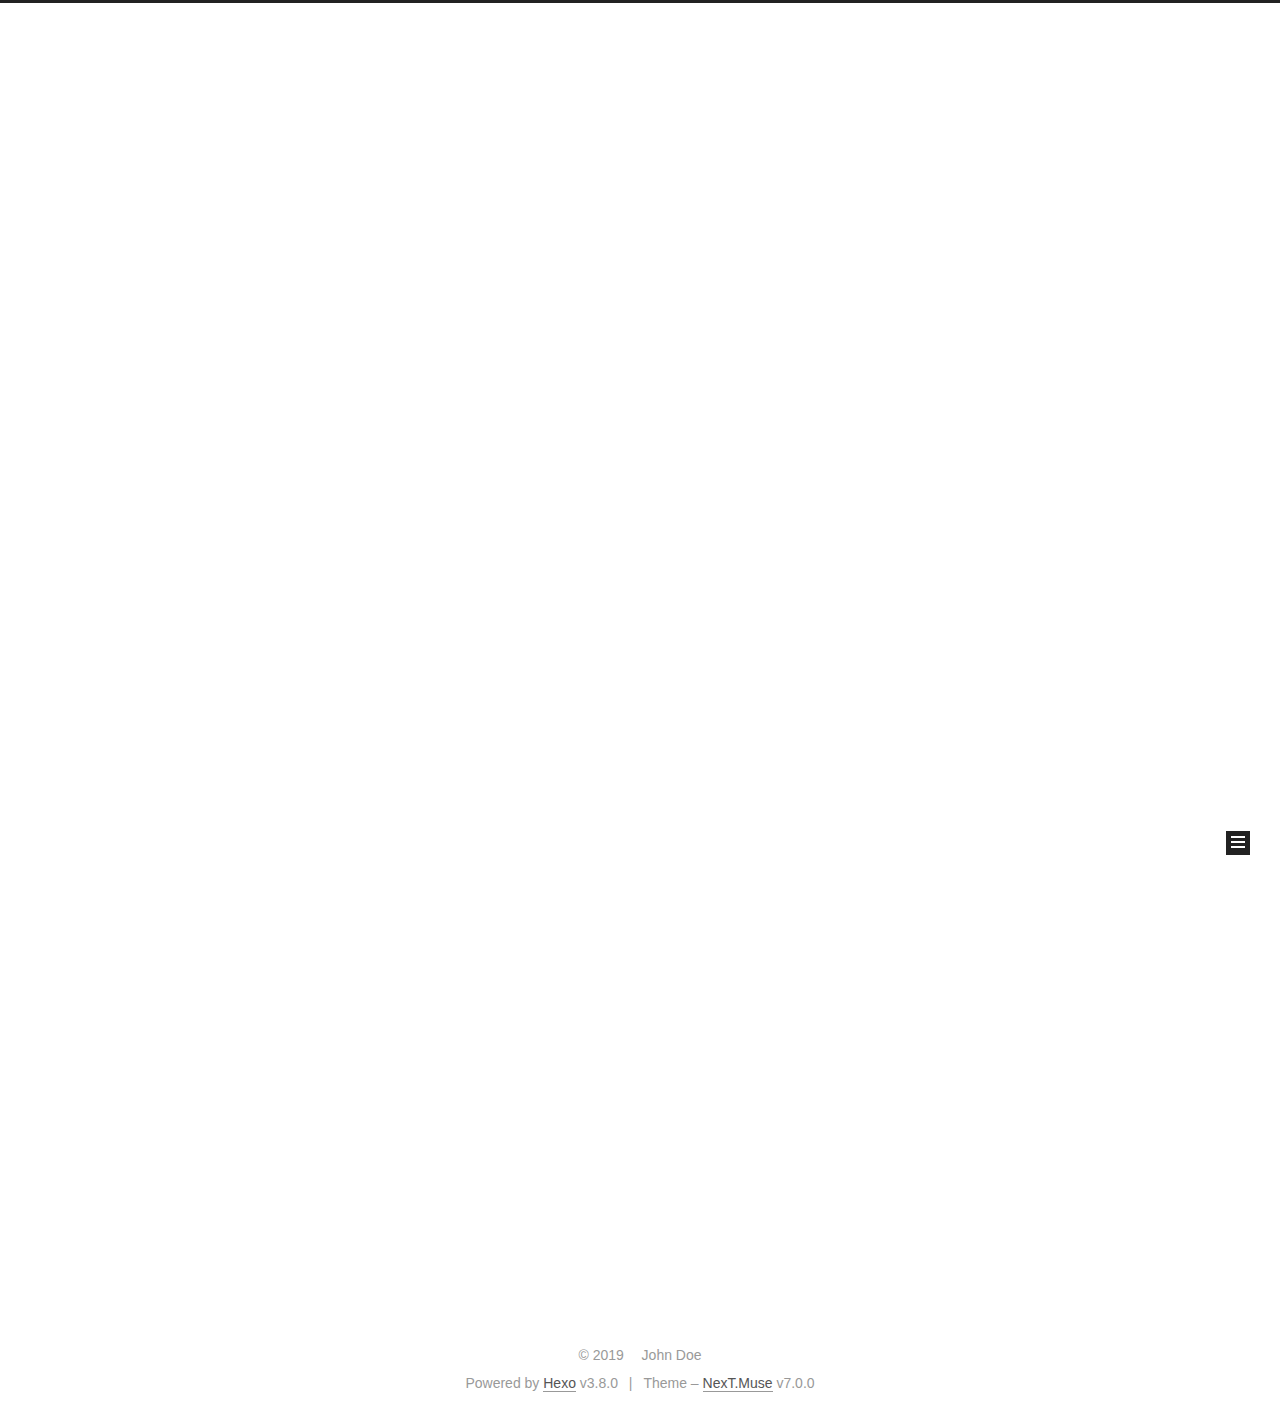
==== index.html @ 791bf909 "2.0" ====
<!DOCTYPE html>












  


<html class="theme-next muse use-motion" lang>
<head><meta name="generator" content="Hexo 3.8.0">
  <meta charset="UTF-8">
<meta http-equiv="X-UA-Compatible" content="IE=edge">
<meta name="viewport" content="width=device-width, initial-scale=1, maximum-scale=2">
<meta name="theme-color" content="#222">


























<link rel="stylesheet" href="/lib/font-awesome/css/font-awesome.min.css?v=4.6.2">

<link rel="stylesheet" href="/css/main.css?v=7.0.0">


  <link rel="apple-touch-icon" sizes="180x180" href="/images/apple-touch-icon-next.png?v=7.0.0">


  <link rel="icon" type="image/png" sizes="32x32" href="/images/favicon-32x32-next.png?v=7.0.0">


  <link rel="icon" type="image/png" sizes="16x16" href="/images/favicon-16x16-next.png?v=7.0.0">


  <link rel="mask-icon" href="/images/logo.svg?v=7.0.0" color="#222">







<script id="hexo.configurations">
  var NexT = window.NexT || {};
  var CONFIG = {
    root: '/',
    scheme: 'Muse',
    version: '7.0.0',
    sidebar: {"position":"left","display":"post","offset":12,"b2t":false,"scrollpercent":false,"onmobile":false,"dimmer":false},
    fancybox: false,
    fastclick: false,
    lazyload: false,
    tabs: true,
    motion: {"enable":true,"async":false,"transition":{"post_block":"fadeIn","post_header":"slideDownIn","post_body":"slideDownIn","coll_header":"slideLeftIn","sidebar":"slideUpIn"}},
    algolia: {
      applicationID: '',
      apiKey: '',
      indexName: '',
      hits: {"per_page":10},
      labels: {"input_placeholder":"Search for Posts","hits_empty":"We didn't find any results for the search: ${query}","hits_stats":"${hits} results found in ${time} ms"}
    }
  };
</script>


  




  <meta property="og:type" content="website">
<meta property="og:title" content="Hexo">
<meta property="og:url" content="https://fnp927.github.io/fnp927.github.io/index.html">
<meta property="og:site_name" content="Hexo">
<meta property="og:locale" content="default">
<meta name="twitter:card" content="summary">
<meta name="twitter:title" content="Hexo">






  <link rel="canonical" href="https://fnp927.github.io/fnp927.github.io/">



<script id="page.configurations">
  CONFIG.page = {
    sidebar: "",
  };
</script>

  <title>Hexo</title>
  












  <noscript>
  <style>
  .use-motion .motion-element,
  .use-motion .brand,
  .use-motion .menu-item,
  .sidebar-inner,
  .use-motion .post-block,
  .use-motion .pagination,
  .use-motion .comments,
  .use-motion .post-header,
  .use-motion .post-body,
  .use-motion .collection-title { opacity: initial; }

  .use-motion .logo,
  .use-motion .site-title,
  .use-motion .site-subtitle {
    opacity: initial;
    top: initial;
  }

  .use-motion .logo-line-before i { left: initial; }
  .use-motion .logo-line-after i { right: initial; }
  </style>
</noscript>

</head>

<body itemscope itemtype="http://schema.org/WebPage" lang="default">

  
  
    
  

  <div class="container sidebar-position-left 
  page-home">
    <div class="headband"></div>

    <header id="header" class="header" itemscope itemtype="http://schema.org/WPHeader">
      <div class="header-inner"><div class="site-brand-wrapper">
  <div class="site-meta">
    

    <div class="custom-logo-site-title">
      <a href="/" class="brand" rel="start">
        <span class="logo-line-before"><i></i></span>
        <span class="site-title">Hexo</span>
        <span class="logo-line-after"><i></i></span>
      </a>
    </div>
    
    
  </div>

  <div class="site-nav-toggle">
    <button aria-label="Toggle navigation bar">
      <span class="btn-bar"></span>
      <span class="btn-bar"></span>
      <span class="btn-bar"></span>
    </button>
  </div>
</div>



<nav class="site-nav">
  
    <ul id="menu" class="menu">
      
        
        
        
          
          <li class="menu-item menu-item-home menu-item-active">

    
    
    
      
    

    

    <a href="/" rel="section"><i class="menu-item-icon fa fa-fw fa-home"></i> <br>Home</a>

  </li>
        
        
        
          
          <li class="menu-item menu-item-archives">

    
    
    
      
    

    

    <a href="/archives/" rel="section"><i class="menu-item-icon fa fa-fw fa-archive"></i> <br>Archives</a>

  </li>

      
      
    </ul>
  

  
    

  

  
</nav>



  



</div>
    </header>

    


    <main id="main" class="main">
      <div class="main-inner">
        <div class="content-wrap">
          
          <div id="content" class="content">
            
  <section id="posts" class="posts-expand">
    
      

  

  
  
  

  

  <article class="post post-type-normal" itemscope itemtype="http://schema.org/Article">
  
  
  
  <div class="post-block">
    <link itemprop="mainEntityOfPage" href="https://fnp927.github.io/fnp927.github.io/2019/02/25/hello-world/">

    <span hidden itemprop="author" itemscope itemtype="http://schema.org/Person">
      <meta itemprop="name" content="John Doe">
      <meta itemprop="description" content>
      <meta itemprop="image" content="/images/avatar.gif">
    </span>

    <span hidden itemprop="publisher" itemscope itemtype="http://schema.org/Organization">
      <meta itemprop="name" content="Hexo">
    </span>

    
      <header class="post-header">

        
        
          <h1 class="post-title" itemprop="name headline">
                
                
                <a href="/2019/02/25/hello-world/" class="post-title-link" itemprop="url">Hello World4</a>
              
            
          </h1>
        

        <div class="post-meta">
          <span class="post-time">

            
            
            

            
              <span class="post-meta-item-icon">
                <i class="fa fa-calendar-o"></i>
              </span>
              
                <span class="post-meta-item-text">Posted on</span>
              

              
                
              

              <time title="Created: 2019-02-25 17:50:08 / Modified: 19:39:15" itemprop="dateCreated datePublished" datetime="2019-02-25T17:50:08+08:00">2019-02-25</time>
            

            
              

              
            
          </span>

          

          
            
            
          

          
          

          

          

          

        </div>
      </header>
    

    
    
    
    <div class="post-body" itemprop="articleBody">

      
      

      
        
          
            <p>Welcome to <a href="https://hexo.io/" target="_blank" rel="noopener">Hexo</a>! This is your very first post. Check <a href="https://hexo.io/docs/" target="_blank" rel="noopener">documentation</a> for more info. If you get any problems when using Hexo, you can find the answer in <a href="https://hexo.io/docs/troubleshooting.html" target="_blank" rel="noopener">troubleshooting</a> or you can ask me on <a href="https://github.com/hexojs/hexo/issues" target="_blank" rel="noopener">GitHub</a>.</p>
<h2 id="Quick-Start"><a href="#Quick-Start" class="headerlink" title="Quick Start"></a>Quick Start</h2><h3 id="Create-a-new-post"><a href="#Create-a-new-post" class="headerlink" title="Create a new post"></a>Create a new post</h3><figure class="highlight bash"><table><tr><td class="gutter"><pre><span class="line">1</span><br></pre></td><td class="code"><pre><span class="line">$ hexo new <span class="string">"My New Post"</span></span><br></pre></td></tr></table></figure>
<p>More info: <a href="https://hexo.io/docs/writing.html" target="_blank" rel="noopener">Writing</a></p>
<h3 id="Run-server"><a href="#Run-server" class="headerlink" title="Run server"></a>Run server</h3><figure class="highlight bash"><table><tr><td class="gutter"><pre><span class="line">1</span><br></pre></td><td class="code"><pre><span class="line">$ hexo server</span><br></pre></td></tr></table></figure>
<p>More info: <a href="https://hexo.io/docs/server.html" target="_blank" rel="noopener">Server</a></p>
<h3 id="Generate-static-files"><a href="#Generate-static-files" class="headerlink" title="Generate static files"></a>Generate static files</h3><figure class="highlight bash"><table><tr><td class="gutter"><pre><span class="line">1</span><br></pre></td><td class="code"><pre><span class="line">$ hexo generate</span><br></pre></td></tr></table></figure>
<p>More info: <a href="https://hexo.io/docs/generating.html" target="_blank" rel="noopener">Generating</a></p>
<h3 id="Deploy-to-remote-sites"><a href="#Deploy-to-remote-sites" class="headerlink" title="Deploy to remote sites"></a>Deploy to remote sites</h3><figure class="highlight bash"><table><tr><td class="gutter"><pre><span class="line">1</span><br></pre></td><td class="code"><pre><span class="line">$ hexo deploy</span><br></pre></td></tr></table></figure>
<p>More info: <a href="https://hexo.io/docs/deployment.html" target="_blank" rel="noopener">Deployment</a></p>

          
        
      
    </div>

    

    
    
    

    

    
      
    
    

    

    <footer class="post-footer">
      

      

      

      
      
        <div class="post-eof"></div>
      
    </footer>
  </div>
  
  
  
  </article>


    
  </section>

  


          </div>
          

        </div>
        
          
  
  <div class="sidebar-toggle">
    <div class="sidebar-toggle-line-wrap">
      <span class="sidebar-toggle-line sidebar-toggle-line-first"></span>
      <span class="sidebar-toggle-line sidebar-toggle-line-middle"></span>
      <span class="sidebar-toggle-line sidebar-toggle-line-last"></span>
    </div>
  </div>

  <aside id="sidebar" class="sidebar">
    <div class="sidebar-inner">

      

      

      <div class="site-overview-wrap sidebar-panel sidebar-panel-active">
        <div class="site-overview">
          <div class="site-author motion-element" itemprop="author" itemscope itemtype="http://schema.org/Person">
            
              <p class="site-author-name" itemprop="name">John Doe</p>
              <p class="site-description motion-element" itemprop="description"></p>
          </div>

          
            <nav class="site-state motion-element">
              
                <div class="site-state-item site-state-posts">
                
                  <a href="/archives/">
                
                    <span class="site-state-item-count">1</span>
                    <span class="site-state-item-name">posts</span>
                  </a>
                </div>
              

              

              
            </nav>
          

          

          

          

          
          

          
            
          
          

        </div>
      </div>

      

      

    </div>
  </aside>
  


        
      </div>
    </main>

    <footer id="footer" class="footer">
      <div class="footer-inner">
        <div class="copyright">&copy; <span itemprop="copyrightYear">2019</span>
  <span class="with-love" id="animate">
    <i class="fa fa-user"></i>
  </span>
  <span class="author" itemprop="copyrightHolder">John Doe</span>

  

  
</div>


  <div class="powered-by">Powered by <a href="https://hexo.io" class="theme-link" rel="noopener" target="_blank">Hexo</a> v3.8.0</div>



  <span class="post-meta-divider">|</span>



  <div class="theme-info">Theme – <a href="https://theme-next.org" class="theme-link" rel="noopener" target="_blank">NexT.Muse</a> v7.0.0</div>




        








        
      </div>
    </footer>

    
      <div class="back-to-top">
        <i class="fa fa-arrow-up"></i>
        
      </div>
    

    

    

    
  </div>

  

<script>
  if (Object.prototype.toString.call(window.Promise) !== '[object Function]') {
    window.Promise = null;
  }
</script>


























  
  <script src="/lib/jquery/index.js?v=2.1.3"></script>

  
  <script src="/lib/velocity/velocity.min.js?v=1.2.1"></script>

  
  <script src="/lib/velocity/velocity.ui.min.js?v=1.2.1"></script>


  


  <script src="/js/src/utils.js?v=7.0.0"></script>

  <script src="/js/src/motion.js?v=7.0.0"></script>



  
  


  <script src="/js/src/schemes/muse.js?v=7.0.0"></script>



  

  


  <script src="/js/src/bootstrap.js?v=7.0.0"></script>


  
  



  




  

  

  

  

  

  

  

  

  

  

  

  

  

</body>
</html>
---- css/main.css ----
/* normalize.css v3.0.2 | MIT License | git.io/normalize */
html {
  font-family: sans-serif; /* 1 */
  -ms-text-size-adjust: 100%; /* 2 */
  -webkit-text-size-adjust: 100%; /* 2 */
}
body {
  margin: 0;
}
article,
aside,
details,
figcaption,
figure,
footer,
header,
hgroup,
main,
menu,
nav,
section,
summary {
  display: block;
}
audio,
canvas,
progress,
video {
  display: inline-block; /* 1 */
  vertical-align: baseline; /* 2 */
}
audio:not([controls]) {
  display: none;
  height: 0;
}
[hidden],
template {
  display: none;
}
a {
  background-color: transparent;
}
a:active,
a:hover {
  outline: 0;
}
abbr[title] {
  border-bottom: 1px dotted;
}
b,
strong {
  font-weight: bold;
}
dfn {
  font-style: italic;
}
h1 {
  font-size: 2em;
  margin: 0.67em 0;
}
mark {
  background: #ff0;
  color: #000;
}
small {
  font-size: 80%;
}
sub,
sup {
  font-size: 75%;
  line-height: 0;
  position: relative;
  vertical-align: baseline;
}
sup {
  top: -0.5em;
}
sub {
  bottom: -0.25em;
}
img {
  border: 0;
}
svg:not(:root) {
  overflow: hidden;
}
figure {
  margin: 1em 40px;
}
hr {
  -moz-box-sizing: content-box;
  box-sizing: content-box;
  height: 0;
}
pre {
  overflow: auto;
}
code,
kbd,
pre,
samp {
  font-family: monospace, monospace;
  font-size: 1em;
}
button,
input,
optgroup,
select,
textarea {
  color: inherit; /* 1 */
  font: inherit; /* 2 */
  margin: 0; /* 3 */
}
button {
  overflow: visible;
}
button,
select {
  text-transform: none;
}
button,
html input[type="button"],
input[type="reset"],
input[type="submit"] {
  -webkit-appearance: button; /* 2 */
  cursor: pointer; /* 3 */
}
button[disabled],
html input[disabled] {
  cursor: default;
}
button::-moz-focus-inner,
input::-moz-focus-inner {
  border: 0;
  padding: 0;
}
input {
  line-height: normal;
}
input[type="checkbox"],
input[type="radio"] {
  box-sizing: border-box; /* 1 */
  padding: 0; /* 2 */
}
input[type="number"]::-webkit-inner-spin-button,
input[type="number"]::-webkit-outer-spin-button {
  height: auto;
}
input[type="search"] {
  -webkit-appearance: textfield; /* 1 */
  -moz-box-sizing: content-box;
  -webkit-box-sizing: content-box; /* 2 */
  box-sizing: content-box;
}
input[type="search"]::-webkit-search-cancel-button,
input[type="search"]::-webkit-search-decoration {
  -webkit-appearance: none;
}
fieldset {
  border: 1px solid #c0c0c0;
  margin: 0 2px;
  padding: 0.35em 0.625em 0.75em;
}
legend {
  border: 0; /* 1 */
  padding: 0; /* 2 */
}
textarea {
  overflow: auto;
}
optgroup {
  font-weight: bold;
}
table {
  border-collapse: collapse;
  border-spacing: 0;
}
td,
th {
  padding: 0;
}
::selection {
  background: #262a30;
  color: #fff;
}
body {
  position: relative;
  font-family: 'Lato', "PingFang SC", "Microsoft YaHei", sans-serif;
  font-size: 14px;
  line-height: 2;
  color: #555;
  background: #fff;
}
@media (max-width: 767px) {
  body {
    padding-right: 0 !important;
  }
}
@media (min-width: 768px) and (max-width: 991px) {
  body {
    padding-right: 0 !important;
  }
}
@media (min-width: 1200px) {
  body {
    font-size: 16px;
  }
}
h1,
h2,
h3,
h4,
h5,
h6 {
  margin: 0;
  padding: 0;
  font-weight: bold;
  line-height: 1.5;
  font-family: 'Lato', "PingFang SC", "Microsoft YaHei", sans-serif;
}
h1,
h2,
h3,
h4,
h5,
h6 {
  margin: 20px 0 15px;
}
h1 {
  font-size: 22px;
}
h1 code {
  font-size: 22px;
}
@media (max-width: 767px) {
  h1 {
    font-size: 18px;
  }
  h1 code {
    font-size: 18px;
  }
}
h2 {
  font-size: 20px;
}
h2 code {
  font-size: 20px;
}
@media (max-width: 767px) {
  h2 {
    font-size: 16px;
  }
  h2 code {
    font-size: 16px;
  }
}
h3 {
  font-size: 18px;
}
h3 code {
  font-size: 18px;
}
@media (max-width: 767px) {
  h3 {
    font-size: 14px;
  }
  h3 code {
    font-size: 14px;
  }
}
h4 {
  font-size: 16px;
}
h4 code {
  font-size: 16px;
}
@media (max-width: 767px) {
  h4 {
    font-size: 12px;
  }
  h4 code {
    font-size: 12px;
  }
}
h5 {
  font-size: 14px;
}
h5 code {
  font-size: 14px;
}
@media (max-width: 767px) {
  h5 {
    font-size: 10px;
  }
  h5 code {
    font-size: 10px;
  }
}
h6 {
  font-size: 12px;
}
h6 code {
  font-size: 12px;
}
@media (max-width: 767px) {
  h6 {
    font-size: 8px;
  }
  h6 code {
    font-size: 8px;
  }
}
p {
  margin: 0 0 20px 0;
}
a,
span.exturl {
  overflow-wrap: break-word;
  word-wrap: break-word;
  background-color: transparent;
  color: #555;
  text-decoration: none;
  outline: none;
  border-bottom: 1px solid #999;
  cursor: pointer;
}
a:hover,
span.exturl:hover {
  color: #222;
  border-bottom-color: #222;
}
blockquote {
  margin: 0;
  padding: 0;
}
img {
  display: block;
  margin: auto;
  max-width: 100%;
  height: auto;
}
hr {
  margin: 40px 0;
  height: 3px;
  border: none;
  background-color: #ddd;
  background-image: repeating-linear-gradient(-45deg, #fff, #fff 4px, transparent 4px, transparent 8px);
}
blockquote {
  padding: 0 15px;
  color: #666;
  border-left: 4px solid #ddd;
}
blockquote cite::before {
  content: "-";
  padding: 0 5px;
}
dt {
  font-weight: 700;
}
dd {
  margin: 0;
  padding: 0;
}
kbd {
  border: 1px solid #ccc;
  border-radius: 0.2em;
  box-shadow: 0.1em 0.1em 0.2em rgba(0,0,0,0.1);
  background-color: #f9f9f9;
  font-family: inherit;
  background-image: -webkit-linear-gradient(top, #eee, #fff, #eee);
  padding: 0.1em 0.3em;
  white-space: nowrap;
}
.text-left {
  text-align: left;
}
.text-center {
  text-align: center;
}
.text-right {
  text-align: right;
}
.text-justify {
  text-align: justify;
}
.text-nowrap {
  white-space: nowrap;
}
.text-lowercase {
  text-transform: lowercase;
}
.text-uppercase {
  text-transform: uppercase;
}
.text-capitalize {
  text-transform: capitalize;
}
.center-block {
  display: block;
  margin-left: auto;
  margin-right: auto;
}
.clearfix:before,
.clearfix:after {
  content: " ";
  display: table;
}
.clearfix:after {
  clear: both;
}
.pullquote {
  width: 45%;
}
.pullquote.left {
  float: left;
  margin-left: 5px;
  margin-right: 10px;
}
.pullquote.right {
  float: right;
  margin-left: 10px;
  margin-right: 5px;
}
.affix.affix.affix {
  position: fixed;
}
.translation {
  margin-top: -20px;
  font-size: 14px;
  color: #999;
}
.scrollbar-measure {
  width: 100px;
  height: 100px;
  overflow: scroll;
  position: absolute;
  top: -9999px;
}
.use-motion .motion-element {
  opacity: 0;
}
.table-container {
  margin: 20px 0;
  overflow: auto;
  -webkit-overflow-scrolling: touch;
}
table {
  width: 100%;
  border-collapse: collapse;
  border-spacing: 0;
  font-size: 14px;
}
table>tbody>tr:nth-of-type(odd) {
  background-color: #f9f9f9;
}
table>tbody>tr:hover {
  background-color: #f5f5f5;
}
caption,
th,
td {
  padding: 8px;
  text-align: left;
  vertical-align: middle;
  font-weight: normal;
}
th,
td {
  border: 1px solid #ddd;
  border-bottom: 3px solid #ddd;
}
th {
  padding-bottom: 10px;
  font-weight: 700;
}
td {
  border-bottom-width: 1px;
}
html,
body {
  height: 100%;
}
.container {
  position: relative;
}
.header-inner {
  margin: 0 auto;
  padding: 100px 0 70px;
  width: 700px;
}
@media (min-width: 1200px) {
  .container .header-inner {
    width: 800px;
  }
}
@media (min-width: 1600px) {
  .container .header-inner {
    width: 900px;
  }
}
.main-inner {
  margin: 0 auto;
  width: 700px;
}
@media (min-width: 1200px) {
  .container .main-inner {
    width: 800px;
  }
}
@media (min-width: 1600px) {
  .container .main-inner {
    width: 900px;
  }
}
.footer {
  padding: 20px 0;
}
.footer-inner {
  box-sizing: border-box;
  margin: 0px auto;
  width: 700px;
}
@media (min-width: 1200px) {
  .container .footer-inner {
    width: 800px;
  }
}
@media (min-width: 1600px) {
  .container .footer-inner {
    width: 900px;
  }
}
pre,
.highlight {
  overflow: auto;
  margin: 20px 0;
  padding: 0;
  font-size: 14px;
  color: #4d4d4c;
  background: #f7f7f7;
  line-height: 1.6;
}
pre,
code {
  font-family: consolas, Menlo, "PingFang SC", "Microsoft YaHei", monospace;
}
code {
  overflow-wrap: break-word;
  word-wrap: break-word;
  padding: 2px 4px;
  color: #555;
  background: #eee;
  border-radius: 3px;
  font-size: 14px;
}
pre {
  padding: 10px;
}
pre code {
  padding: 0;
  color: #4d4d4c;
  background: none;
  text-shadow: none;
}
.highlight {
  border-radius: 1px;
}
.highlight pre {
  border: none;
  margin: 0;
  padding: 10px 0;
}
.highlight table {
  margin: 0;
  width: auto;
  border: none;
}
.highlight td {
  border: none;
  padding: 0;
}
.highlight figcaption {
  font-size: 1em;
  color: #4d4d4c;
  line-height: 1em;
  margin-bottom: 1em;
  margin: 0em;
  padding: 0.5em;
  background: #eee;
  border-bottom: 1px solid #e9e9e9;
}
.highlight figcaption:before,
.highlight figcaption:after {
  content: " ";
  display: table;
}
.highlight figcaption:after {
  clear: both;
}
.highlight figcaption a {
  float: right;
  color: #4d4d4c;
}
.highlight figcaption a:hover {
  border-bottom-color: #4d4d4c;
}
.highlight .gutter pre {
  padding-left: 10px;
  padding-right: 10px;
  color: #869194;
  text-align: right;
  background-color: #eff2f3;
}
.highlight .code pre {
  width: 100%;
  padding-left: 10px;
  padding-right: 10px;
  background-color: #f7f7f7;
}
.highlight .line {
  height: 20px;
}
.gutter {
  -webkit-user-select: none;
  -moz-user-select: none;
  -ms-user-select: none;
  user-select: none;
}
.gist table {
  width: auto;
}
.gist table td {
  border: none;
}
pre .deletion {
  background: #fdd;
}
pre .addition {
  background: #dfd;
}
pre .meta {
  color: #8959a8;
}
pre .comment {
  color: #8e908c;
}
pre .variable,
pre .attribute,
pre .tag,
pre .name,
pre .regexp,
pre .ruby .constant,
pre .xml .tag .title,
pre .xml .pi,
pre .xml .doctype,
pre .html .doctype,
pre .css .id,
pre .css .class,
pre .css .pseudo {
  color: #c82829;
}
pre .number,
pre .preprocessor,
pre .built_in,
pre .builtin-name,
pre .literal,
pre .params,
pre .constant,
pre .command {
  color: #f5871f;
}
pre .ruby .class .title,
pre .css .rules .attribute,
pre .string,
pre .symbol,
pre .value,
pre .inheritance,
pre .header,
pre .ruby .symbol,
pre .xml .cdata,
pre .special,
pre .formula {
  color: #718c00;
}
pre .title,
pre .css .hexcolor {
  color: #3e999f;
}
pre .function,
pre .python .decorator,
pre .python .title,
pre .ruby .function .title,
pre .ruby .title .keyword,
pre .perl .sub,
pre .javascript .title,
pre .coffeescript .title {
  color: #4271ae;
}
pre .keyword,
pre .javascript .function {
  color: #8959a8;
}
.posts-expand .post-body img.full-image {
  border: none;
}
.blockquote-center,
.page-home .post-type-quote blockquote,
.page-post-detail .post-type-quote blockquote {
  position: relative;
  margin: 40px 0;
  padding: 0;
  border-left: none;
  text-align: center;
}
.blockquote-center::before,
.page-home .post-type-quote blockquote::before,
.page-post-detail .post-type-quote blockquote::before,
.blockquote-center::after,
.page-home .post-type-quote blockquote::after,
.page-post-detail .post-type-quote blockquote::after {
  position: absolute;
  content: ' ';
  display: block;
  width: 100%;
  height: 24px;
  opacity: 0.2;
  background-repeat: no-repeat;
  background-position: 0 -6px;
  background-size: 22px 22px;
}
.blockquote-center::before,
.page-home .post-type-quote blockquote::before,
.page-post-detail .post-type-quote blockquote::before {
  top: -20px;
  background-image: url("../images/quote-l.svg");
  border-top: 1px solid #ccc;
}
.blockquote-center::after,
.page-home .post-type-quote blockquote::after,
.page-post-detail .post-type-quote blockquote::after {
  bottom: -20px;
  background-image: url("../images/quote-r.svg");
  border-bottom: 1px solid #ccc;
  background-position: 100% 8px;
}
.blockquote-center p,
.page-home .post-type-quote blockquote p,
.page-post-detail .post-type-quote blockquote p,
.blockquote-center div,
.page-home .post-type-quote blockquote div,
.page-post-detail .post-type-quote blockquote div {
  text-align: center;
}
.post .post-body .group-picture img {
  box-sizing: border-box;
  padding: 0 3px;
  border: none;
}
.post .group-picture-row {
  overflow: hidden;
  margin-top: 6px;
}
.post .group-picture-row:first-child {
  margin-top: 0;
}
.post .group-picture-column {
  float: left;
}
.page-post-detail .post-body .group-picture-column {
  float: none;
  margin-top: 10px;
  width: auto !important;
}
.page-post-detail .post-body .group-picture-column img {
  margin: 0 auto;
}
.page-archive .group-picture-container {
  overflow: hidden;
}
.page-archive .group-picture-row {
  float: left;
}
.page-archive .group-picture-row:first-child {
  margin-top: 6px;
}
.page-archive .group-picture-column {
  max-width: 150px;
  max-height: 150px;
}
.post-body .note {
  position: relative;
  padding: 15px;
  margin-bottom: 20px;
  border: 1px solid #eee;
  border-left-width: 5px;
  border-radius: 3px;
}
.post-body .note h2,
.post-body .note h3,
.post-body .note h4,
.post-body .note h5,
.post-body .note h6 {
  margin-top: 0;
  margin-bottom: 0;
  border-bottom: initial;
  padding-top: 0 !important;
}
.post-body .note p:first-child,
.post-body .note ul:first-child,
.post-body .note ol:first-child,
.post-body .note table:first-child,
.post-body .note pre:first-child,
.post-body .note blockquote:first-child {
  margin-top: 0;
}
.post-body .note p:last-child,
.post-body .note ul:last-child,
.post-body .note ol:last-child,
.post-body .note table:last-child,
.post-body .note pre:last-child,
.post-body .note blockquote:last-child {
  margin-bottom: 0;
}
.post-body .note.default {
  border-left-color: #777;
}
.post-body .note.default h2,
.post-body .note.default h3,
.post-body .note.default h4,
.post-body .note.default h5,
.post-body .note.default h6 {
  color: #777;
}
.post-body .note.primary {
  border-left-color: #6f42c1;
}
.post-body .note.primary h2,
.post-body .note.primary h3,
.post-body .note.primary h4,
.post-body .note.primary h5,
.post-body .note.primary h6 {
  color: #6f42c1;
}
.post-body .note.info {
  border-left-color: #428bca;
}
.post-body .note.info h2,
.post-body .note.info h3,
.post-body .note.info h4,
.post-body .note.info h5,
.post-body .note.info h6 {
  color: #428bca;
}
.post-body .note.success {
  border-left-color: #5cb85c;
}
.post-body .note.success h2,
.post-body .note.success h3,
.post-body .note.success h4,
.post-body .note.success h5,
.post-body .note.success h6 {
  color: #5cb85c;
}
.post-body .note.warning {
  border-left-color: #f0ad4e;
}
.post-body .note.warning h2,
.post-body .note.warning h3,
.post-body .note.warning h4,
.post-body .note.warning h5,
.post-body .note.warning h6 {
  color: #f0ad4e;
}
.post-body .note.danger {
  border-left-color: #d9534f;
}
.post-body .note.danger h2,
.post-body .note.danger h3,
.post-body .note.danger h4,
.post-body .note.danger h5,
.post-body .note.danger h6 {
  color: #d9534f;
}
.post-body .label {
  display: inline;
  padding: 0 2px;
  white-space: nowrap;
}
.post-body .label.default {
  background-color: #f0f0f0;
}
.post-body .label.primary {
  background-color: #efe6f7;
}
.post-body .label.info {
  background-color: #e5f2f8;
}
.post-body .label.success {
  background-color: #e7f4e9;
}
.post-body .label.warning {
  background-color: #fcf6e1;
}
.post-body .label.danger {
  background-color: #fae8eb;
}
.post-body .tabs {
  position: relative;
  display: block;
  margin-bottom: 20px;
  padding-top: 10px;
}
.post-body .tabs ul.nav-tabs {
  margin: 0;
  padding: 0;
  display: flex;
  margin-bottom: -1px;
}
@media (max-width: 413px) {
  .post-body .tabs ul.nav-tabs {
    display: block;
    margin-bottom: 5px;
  }
}
.post-body .tabs ul.nav-tabs li.tab {
  list-style-type: none !important;
  margin: 0 0.25em 0 0;
  border-top: 3px solid transparent;
  border-left: 1px solid transparent;
  border-right: 1px solid transparent;
}
@media (max-width: 413px) {
  .post-body .tabs ul.nav-tabs li.tab {
    margin: initial;
    border-top: 1px solid transparent;
    border-left: 3px solid transparent;
    border-right: 1px solid transparent;
    border-bottom: 1px solid transparent;
  }
}
.post-body .tabs ul.nav-tabs li.tab a {
  outline: 0;
  border-bottom: initial;
  display: block;
  line-height: 1.8em;
  padding: 0.25em 0.75em;
  transition-duration: 0.2s;
  transition-timing-function: ease-out;
  transition-delay: 0s;
}
.post-body .tabs ul.nav-tabs li.tab a i {
  width: 1.285714285714286em;
}
.post-body .tabs ul.nav-tabs li.tab.active {
  border-top: 3px solid #fc6423;
  border-left: 1px solid #ddd;
  border-right: 1px solid #ddd;
  background-color: #fff;
}
@media (max-width: 413px) {
  .post-body .tabs ul.nav-tabs li.tab.active {
    border-top: 1px solid #ddd;
    border-left: 3px solid #fc6423;
    border-right: 1px solid #ddd;
    border-bottom: 1px solid #ddd;
  }
}
.post-body .tabs ul.nav-tabs li.tab.active a {
  cursor: default;
  color: #555;
}
.post-body .tabs .tab-content {
  background-color: #fff;
}
.post-body .tabs .tab-content .tab-pane {
  border: 1px solid #ddd;
  padding: 20px 20px 0 20px;
}
.post-body .tabs .tab-content .tab-pane:not(.active) {
  display: none !important;
}
.post-body .tabs .tab-content .tab-pane.active {
  display: block !important;
}
.btn {
  display: inline-block;
  padding: 0 20px;
  font-size: 14px;
  color: #fff;
  background: #222;
  border: 2px solid #222;
  text-decoration: none;
  border-radius: 0;
  transition-property: background-color;
  transition-duration: 0.2s;
  transition-timing-function: ease-in-out;
  transition-delay: 0s;
  line-height: 2;
}
.btn:hover {
  border-color: #222;
  color: #222;
  background: #fff;
}
.btn +.btn {
  margin: 0 0 8px 8px;
}
.btn .fa-fw {
  width: 1.285714285714286em;
  text-align: left;
}
.btn-bar {
  display: block;
  width: 22px;
  height: 2px;
  background: #555;
  border-radius: 1px;
}
.btn-bar+.btn-bar {
  margin-top: 4px;
}
.pagination {
  margin: 120px 0 40px;
  text-align: center;
  border-top: 1px solid #eee;
}
.page-number-basic,
.pagination .prev,
.pagination .next,
.pagination .page-number,
.pagination .space {
  display: inline-block;
  position: relative;
  top: -1px;
  margin: 0 10px;
  padding: 0 11px;
}
@media (max-width: 767px) {
  .page-number-basic,
  .pagination .prev,
  .pagination .next,
  .pagination .page-number,
  .pagination .space {
    margin: 0 5px;
  }
}
.pagination .prev,
.pagination .next,
.pagination .page-number {
  border-bottom: 0;
  border-top: 1px solid #eee;
  transition-property: border-color;
  transition-duration: 0.2s;
  transition-timing-function: ease-in-out;
  transition-delay: 0s;
}
.pagination .prev:hover,
.pagination .next:hover,
.pagination .page-number:hover {
  border-top-color: #222;
}
.pagination .space {
  padding: 0;
  margin: 0;
}
.pagination .prev {
  margin-left: 0;
}
.pagination .next {
  margin-right: 0;
}
.pagination .page-number.current {
  color: #fff;
  background: #ccc;
  border-top-color: #ccc;
}
@media (max-width: 767px) {
  .pagination {
    border-top: none;
  }
  .pagination .prev,
  .pagination .next,
  .pagination .page-number {
    margin-bottom: 10px;
    border-top: 0;
    border-bottom: 1px solid #eee;
    padding: 0 10px;
  }
  .pagination .prev:hover,
  .pagination .next:hover,
  .pagination .page-number:hover {
    border-bottom-color: #222;
  }
}
.comments {
  margin: 60px 20px 0;
}
.tag-cloud {
  text-align: center;
}
.tag-cloud a {
  display: inline-block;
  margin: 10px;
}
.tag-cloud a:hover {
  color: #222 !important;
}
.back-to-top {
  box-sizing: border-box;
  position: fixed;
  bottom: -100px;
  right: 30px;
  z-index: 1050;
  padding: 0 6px;
  width: 24px;
  background: #222;
  font-size: 12px;
  opacity: 1;
  color: #fff;
  cursor: pointer;
  text-align: center;
  -webkit-transform: translateZ(0);
  transition-property: bottom;
  transition-duration: 0.2s;
  transition-timing-function: ease-in-out;
  transition-delay: 0s;
}
@media (min-width: 768px) and (max-width: 991px) {
  .back-to-top {
    display: none !important;
  }
}
@media (max-width: 767px) {
  .back-to-top {
    display: none !important;
  }
}
.back-to-top.back-to-top-on {
  bottom: 19px;
}
.header {
  background: transparent;
}
.header-inner {
  position: relative;
}
.headband {
  height: 3px;
  background: #222;
}
.site-meta {
  margin: 0;
  text-align: center;
}
@media (max-width: 767px) {
  .site-meta {
    text-align: center;
  }
}
.brand {
  position: relative;
  display: inline-block;
  padding: 0 40px;
  color: #fff;
  background: #222;
  border-bottom: none;
}
.brand:hover {
  color: #fff;
}
.logo {
  display: inline-block;
  margin-right: 5px;
  line-height: 36px;
  vertical-align: top;
}
.site-title {
  display: inline-block;
  vertical-align: top;
  line-height: 36px;
  font-size: 20px;
  font-weight: normal;
  font-family: 'Lato', "PingFang SC", "Microsoft YaHei", sans-serif;
}
.site-subtitle {
  margin-top: 10px;
  font-size: 13px;
  color: #999;
}
.use-motion .brand {
  opacity: 0;
}
.use-motion .logo,
.use-motion .site-title,
.use-motion .site-subtitle,
.use-motion .custom-logo-image {
  opacity: 0;
  position: relative;
  top: -10px;
}
.site-nav-toggle {
  display: none;
  position: absolute;
  top: 10px;
  left: 10px;
}
@media (max-width: 767px) {
  .site-nav-toggle {
    display: block;
  }
}
.site-nav-toggle button {
  margin-top: 2px;
  padding: 9px 10px;
  background: transparent;
  border: none;
}
@media (max-width: 767px) {
  .site-nav {
    display: none;
    margin: 0 -10px;
    padding: 0 10px;
    clear: both;
    border-top: 1px solid #ddd;
  }
}
@media (min-width: 768px) and (max-width: 991px) {
  .site-nav {
    display: block !important;
  }
}
@media (min-width: 992px) {
  .site-nav {
    display: block !important;
  }
}
.menu {
  margin-top: 20px;
  padding-left: 0;
  text-align: center;
}
.menu .menu-item {
  display: inline-block;
  margin: 0 10px;
  list-style: none;
}
@media screen and (max-width: 767px) {
  .menu .menu-item {
    margin-top: 10px;
  }
}
.menu .menu-item a,
.menu .menu-item span.exturl {
  display: block;
  font-size: 13px;
  line-height: inherit;
  border-bottom: 1px solid transparent;
  transition-property: border-color;
  transition-duration: 0.2s;
  transition-timing-function: ease-in-out;
  transition-delay: 0s;
}
.menu .menu-item a:hover,
.menu .menu-item span.exturl:hover {
  border-bottom-color: #222;
}
.menu .menu-item .fa {
  margin-right: 5px;
}
.use-motion .menu-item {
  opacity: 0;
}
.post-body {
  overflow-wrap: break-word;
  word-wrap: break-word;
  font-family: 'Lato', "PingFang SC", "Microsoft YaHei", sans-serif;
}
.post-body .exturl .fa {
  font-size: 14px;
  margin-left: 4px;
}
.post-body .fancybox img {
  display: block !important;
  margin: 0 auto;
  cursor: pointer;
  cursor: zoom-in;
  cursor: -webkit-zoom-in;
}
.post-body .image-caption,
.post-body .figure .caption {
  margin: -20px auto 15px;
  text-align: center;
  font-size: 14px;
  color: #999;
  font-weight: bold;
  line-height: 1;
}
.post-sticky-flag {
  display: inline-block;
  font-size: 16px;
  -ms-transform: rotate(30deg);
  -webkit-transform: rotate(30deg);
  -moz-transform: rotate(30deg);
  -ms-transform: rotate(30deg);
  -o-transform: rotate(30deg);
  transform: rotate(30deg);
}
.use-motion .post-block,
.use-motion .pagination,
.use-motion .comments {
  opacity: 0;
}
.use-motion .post-header {
  opacity: 0;
}
.use-motion .post-body {
  opacity: 0;
}
.use-motion .collection-title {
  opacity: 0;
}
.posts-expand {
  padding-top: 40px;
}
@media (max-width: 767px) {
  .posts-expand {
    margin: 0 20px;
  }
  .post-body pre .gutter pre {
    padding-right: 10px;
  }
  .post-body .highlight {
    margin-left: 0px;
    margin-right: 0px;
    padding: 0;
  }
  .post-body .highlight .gutter pre {
    padding-right: 10px;
  }
}
@media (min-width: 992px) {
  .posts-expand .post-body {
    text-align: justify;
  }
}
.posts-expand .post-body h2,
.posts-expand .post-body h3,
.posts-expand .post-body h4,
.posts-expand .post-body h5,
.posts-expand .post-body h6 {
  padding-top: 10px;
}
.posts-expand .post-body h2 .header-anchor,
.posts-expand .post-body h3 .header-anchor,
.posts-expand .post-body h4 .header-anchor,
.posts-expand .post-body h5 .header-anchor,
.posts-expand .post-body h6 .header-anchor {
  float: right;
  margin-left: 10px;
  color: #ccc;
  border-bottom-style: none;
  visibility: hidden;
}
.posts-expand .post-body h2 .header-anchor:hover,
.posts-expand .post-body h3 .header-anchor:hover,
.posts-expand .post-body h4 .header-anchor:hover,
.posts-expand .post-body h5 .header-anchor:hover,
.posts-expand .post-body h6 .header-anchor:hover {
  color: inherit;
}
.posts-expand .post-body h2:hover .header-anchor,
.posts-expand .post-body h3:hover .header-anchor,
.posts-expand .post-body h4:hover .header-anchor,
.posts-expand .post-body h5:hover .header-anchor,
.posts-expand .post-body h6:hover .header-anchor {
  visibility: visible;
}
.posts-expand .post-body ul > li {
  list-style: circle;
}
.posts-expand .post-body img {
  box-sizing: border-box;
  margin: 0 auto 25px;
  padding: 3px;
  border: 1px solid #ddd;
}
@media (max-width: 767px) {
  .posts-collapse {
    margin: 0 20px;
  }
  .posts-collapse .post-title,
  .posts-collapse .post-meta {
    display: block;
    width: auto;
    text-align: left;
  }
}
.posts-collapse {
  position: relative;
  z-index: 1010;
  margin-left: 55px;
}
.posts-collapse::after {
  content: " ";
  position: absolute;
  top: 20px;
  left: 0;
  margin-left: -2px;
  width: 4px;
  height: 100%;
  background: #f5f5f5;
  z-index: -1;
}
@media (max-width: 767px) {
  .posts-collapse {
    margin: 0 20px;
  }
}
.posts-collapse .collection-title {
  position: relative;
  margin: 60px 0;
}
.posts-collapse .collection-title h1,
.posts-collapse .collection-title h2 {
  margin-left: 20px;
}
.posts-collapse .collection-title small {
  color: #bbb;
  margin-left: 5px;
}
.posts-collapse .collection-title::before {
  content: " ";
  position: absolute;
  left: 0;
  top: 50%;
  margin-left: -4px;
  margin-top: -4px;
  width: 8px;
  height: 8px;
  background: #bbb;
  border-radius: 50%;
}
.posts-collapse .post {
  margin: 30px 0;
}
.posts-collapse .post-header {
  position: relative;
  transition-duration: 0.2s;
  transition-timing-function: ease-in-out;
  transition-delay: 0s;
  transition-property: border;
  border-bottom: 1px dashed #ccc;
}
.posts-collapse .post-header::before {
  content: " ";
  position: absolute;
  left: 0;
  top: 12px;
  width: 6px;
  height: 6px;
  margin-left: -4px;
  background: #bbb;
  border-radius: 50%;
  border: 1px solid #fff;
  transition-duration: 0.2s;
  transition-timing-function: ease-in-out;
  transition-delay: 0s;
  transition-property: background;
}
.posts-collapse .post-header:hover {
  border-bottom-color: #666;
}
.posts-collapse .post-header:hover::before {
  background: #222;
}
.posts-collapse .post-meta {
  position: absolute;
  font-size: 12px;
  left: 20px;
  top: 5px;
}
.posts-collapse .post-comments-count {
  display: none;
}
.posts-collapse .post-title {
  margin-left: 60px;
  font-size: 16px;
  font-weight: normal;
  line-height: inherit;
}
.posts-collapse .post-title::after {
  margin-left: 3px;
  opacity: 0.6;
}
.posts-collapse .post-title a,
.posts-collapse .post-title span.exturl {
  color: #666;
  border-bottom: none;
}
.page-home .post-type-quote .post-header,
.page-post-detail .post-type-quote .post-header,
.page-home .post-type-quote .post-tags,
.page-post-detail .post-type-quote .post-tags {
  display: none;
}
.posts-expand .post-title {
  overflow-wrap: break-word;
  word-wrap: break-word;
  text-align: center;
  font-weight: 400;
}
.posts-expand .post-title-link {
  display: inline-block;
  position: relative;
  color: #555;
  border-bottom: none;
  line-height: 1.2;
  vertical-align: top;
}
.posts-expand .post-title-link::before {
  content: "";
  position: absolute;
  width: 100%;
  height: 2px;
  bottom: 0;
  left: 0;
  background-color: #000;
  visibility: hidden;
  -webkit-transform: scaleX(0);
  -moz-transform: scaleX(0);
  -ms-transform: scaleX(0);
  -o-transform: scaleX(0);
  transform: scaleX(0);
  transition-duration: 0.2s;
  transition-timing-function: ease-in-out;
  transition-delay: 0s;
}
.posts-expand .post-title-link:hover::before {
  visibility: visible;
  -webkit-transform: scaleX(1);
  -moz-transform: scaleX(1);
  -ms-transform: scaleX(1);
  -o-transform: scaleX(1);
  transform: scaleX(1);
}
.posts-expand .post-title-link .fa {
  font-size: 20px;
  margin-left: 5px;
}
.posts-expand .post-meta {
  margin: 3px 0 60px 0;
  color: #999;
  font-family: 'Lato', "PingFang SC", "Microsoft YaHei", sans-serif;
  font-size: 12px;
  text-align: center;
}
.posts-expand .post-meta .post-category-list {
  display: inline-block;
  margin: 0;
  padding: 3px;
}
.posts-expand .post-meta .post-category-list-link {
  color: #999;
}
.posts-expand .post-meta .post-description {
  font-size: 14px;
  margin-top: 2px;
}
.posts-expand .post-meta time {
  border-bottom: 1px dashed #999;
  cursor: help;
}
.post-meta-divider {
  margin: 0 0.5em;
}
.post-meta-item-icon {
  margin-right: 3px;
}
@media (min-width: 768px) and (max-width: 991px) {
  .post-meta-item-icon {
    display: inline-block;
  }
}
@media (max-width: 767px) {
  .post-meta-item-icon {
    display: inline-block;
  }
}
@media (min-width: 768px) and (max-width: 991px) {
  .post-meta-item-text {
    display: none;
  }
}
@media (max-width: 767px) {
  .post-meta-item-text {
    display: none;
  }
}
.post-button {
  margin-top: 40px;
}
.posts-expand .post-tags {
  margin-top: 40px;
  text-align: center;
}
.posts-expand .post-tags a {
  display: inline-block;
  margin-right: 10px;
  font-size: 13px;
}
.post-nav {
  display: table;
  margin-top: 15px;
  width: 100%;
  border-top: 1px solid #eee;
}
.post-nav-divider {
  display: table-cell;
  width: 10%;
}
.post-nav-item {
  display: table-cell;
  padding: 10px 0 0 0;
  width: 45%;
  vertical-align: top;
}
.post-nav-item a {
  position: relative;
  display: block;
  line-height: 25px;
  font-size: 14px;
  color: #555;
  border-bottom: none;
}
.post-nav-item a:hover {
  color: #222;
  border-bottom: none;
}
.post-nav-item a:active {
  top: 2px;
}
.post-nav-item .fa {
  font-size: 12px;
  margin-right: 5px;
}
.post-nav-next a {
  padding-left: 5px;
}
.post-nav-prev {
  text-align: right;
}
.post-nav-prev a {
  padding-right: 5px;
}
.post-nav-prev .fa {
  margin-left: 5px;
}
.posts-expand .post-eof {
  display: block;
  margin: 80px auto 60px;
  width: 8%;
  height: 1px;
  background: #ccc;
  text-align: center;
}
.post:last-child .post-eof.post-eof.post-eof {
  display: none;
}
.post-gallery {
  display: table;
  table-layout: fixed;
  width: 100%;
  border-collapse: separate;
}
.post-gallery-row {
  display: table-row;
}
.post-gallery .post-gallery-img {
  display: table-cell;
  text-align: center;
  vertical-align: middle;
  border: none;
}
.post-gallery .post-gallery-img img {
  max-width: 100%;
  max-height: 100%;
  border: none;
}
.fancybox-close,
.fancybox-close:hover {
  border: none;
}
.rtl.post-body p,
.rtl.post-body a,
.rtl.post-body h1,
.rtl.post-body h2,
.rtl.post-body h3,
.rtl.post-body h4,
.rtl.post-body h5,
.rtl.post-body h6,
.rtl.post-body li,
.rtl.post-body ul,
.rtl.post-body ol {
  direction: rtl;
  font-family: UKIJ Ekran;
}
.rtl.post-title {
  font-family: UKIJ Ekran;
}
.sidebar {
  position: fixed;
  right: 0;
  top: 0;
  bottom: 0;
  width: 0;
  z-index: 1040;
  box-shadow: inset 0 2px 6px #000;
  background: #222;
  -webkit-transform: translateZ(0);
}
.sidebar a,
.sidebar .exturl {
  color: #999;
  border-bottom-color: #555;
}
.sidebar a:hover,
.sidebar .exturl:hover {
  color: #eee;
}
@media (min-width: 768px) and (max-width: 991px) {
  .sidebar {
    display: none !important;
  }
}
@media (max-width: 767px) {
  .sidebar {
    display: none !important;
  }
}
.sidebar-inner {
  position: relative;
  padding: 20px 10px;
  color: #999;
  text-align: center;
}
.site-overview-wrap {
  overflow: hidden;
}
.site-overview {
  overflow-y: auto;
  overflow-x: hidden;
}
.cc-license {
  margin-top: 10px;
  text-align: center;
}
.cc-license .cc-opacity {
  opacity: 0.7;
  border-bottom: none;
}
.cc-license .cc-opacity:hover {
  opacity: 0.9;
}
.cc-license img {
  display: inline-block;
}
.sidebar-toggle {
  position: fixed;
  right: 30px;
  bottom: 45px;
  width: 14px;
  height: 14px;
  padding: 5px;
  background: #222;
  line-height: 0;
  z-index: 1050;
  cursor: pointer;
  -webkit-transform: translateZ(0);
}
@media (min-width: 768px) and (max-width: 991px) {
  .sidebar-toggle {
    display: none !important;
  }
}
@media (max-width: 767px) {
  .sidebar-toggle {
    display: none !important;
  }
}
.sidebar-toggle-line {
  position: relative;
  display: inline-block;
  vertical-align: top;
  height: 2px;
  width: 100%;
  background: #fff;
  margin-top: 3px;
}
.sidebar-toggle-line:first-child {
  margin-top: 0;
}
.site-author-image {
  display: block;
  margin: 0 auto;
  padding: 2px;
  max-width: 96px;
  height: auto;
  border: 2px solid #333;
  opacity: 1;
}
.site-author-name {
  margin: 5px 0 0;
  text-align: center;
  color: #f5f5f5;
  font-weight: normal;
}
.site-description {
  margin-top: 5px;
  text-align: center;
  font-size: 14px;
  color: #999;
}
.site-state {
  overflow: hidden;
  line-height: 1.4;
  white-space: nowrap;
  text-align: center;
}
.site-state-item {
  display: inline-block;
  padding: 0 15px;
  border-left: 1px solid #333;
}
.site-state-item:first-child {
  border-left: none;
}
.site-state-item a {
  border-bottom: none;
}
.site-state-item-count {
  display: block;
  text-align: center;
  color: inherit;
  font-weight: 600;
  font-size: 18px;
}
.site-state-item-name {
  font-size: 13px;
  color: inherit;
}
.feed-link {
  margin-top: 20px;
}
.feed-link a {
  display: inline-block;
  padding: 0 15px;
  color: #fc6423;
  border: 1px solid #fc6423;
  border-radius: 4px;
}
.feed-link a i {
  color: #fc6423;
  font-size: 14px;
}
.feed-link a:hover {
  color: #fff;
  background: #fc6423;
}
.feed-link a:hover i {
  color: #fff;
}
.links-of-author {
  margin-top: 20px;
}
.links-of-author a,
.links-of-author .exturl {
  display: inline-block;
  vertical-align: middle;
  margin-right: 10px;
  margin-bottom: 10px;
  border-bottom-color: #555;
  font-size: 13px;
}
.links-of-author a:before,
.links-of-author .exturl:before {
  display: inline-block;
  vertical-align: middle;
  margin-right: 3px;
  content: " ";
  width: 4px;
  height: 4px;
  border-radius: 50%;
  background: #ff58ff;
}
.links-of-blogroll {
  font-size: 13px;
}
.links-of-blogroll-title {
  margin-top: 20px;
  font-size: 14px;
  font-weight: 600;
}
.links-of-blogroll-list {
  margin: 0;
  padding: 0;
  list-style: none;
}
.links-of-blogroll-item {
  padding: 2px 10px;
}
.links-of-blogroll-item a,
.links-of-blogroll-item span.exturl {
  max-width: 280px;
  box-sizing: border-box;
  display: inline-block;
  overflow: hidden;
  white-space: nowrap;
  text-overflow: ellipsis;
}
.sidebar-nav {
  margin: 0 0 20px;
  padding-left: 0;
}
.sidebar-nav li {
  display: inline-block;
  cursor: pointer;
  border-bottom: 1px solid transparent;
  font-size: 14px;
  color: #555;
}
.sidebar-nav li:hover {
  color: #f5f5f5;
}
.page-post-detail .sidebar-nav-toc {
  padding: 0 5px;
}
.page-post-detail .sidebar-nav-overview {
  margin-left: 10px;
}
.sidebar-nav .sidebar-nav-active {
  color: #87daff;
  border-bottom-color: #87daff;
}
.sidebar-nav .sidebar-nav-active:hover {
  color: #87daff;
}
.sidebar-panel {
  display: none;
}
.sidebar-panel-active {
  display: block;
}
.post-toc-empty {
  font-size: 14px;
  color: #666;
}
.post-toc-wrap {
  overflow: hidden;
}
.post-toc {
  overflow: auto;
}
.post-toc ol {
  margin: 0;
  padding: 0 2px 5px 10px;
  text-align: left;
  list-style: none;
  font-size: 14px;
}
.post-toc ol > ol {
  padding-left: 0;
}
.post-toc ol a {
  transition-duration: 0.2s;
  transition-timing-function: ease-in-out;
  transition-delay: 0s;
  transition-property: all;
  color: #999;
  border-bottom-color: #555;
}
.post-toc ol a:hover {
  color: #ccc;
  border-bottom-color: #ccc;
}
.post-toc .nav-item {
  overflow: hidden;
  text-overflow: ellipsis;
  white-space: nowrap;
  line-height: 1.8;
}
.post-toc .nav .nav-child {
  display: none;
}
.post-toc .nav .active > .nav-child {
  display: block;
}
.post-toc .nav .active-current > .nav-child {
  display: block;
}
.post-toc .nav .active-current > .nav-child > .nav-item {
  display: block;
}
.post-toc .nav .active > a {
  color: #87daff;
  border-bottom-color: #87daff;
}
.post-toc .nav .active-current > a {
  color: #87daff;
}
.post-toc .nav .active-current > a:hover {
  color: #87daff;
}
.footer {
  font-size: 14px;
  color: #999;
}
.footer img {
  border: none;
}
.footer-inner {
  text-align: center;
}
.with-love {
  display: inline-block;
  margin: 0 5px;
  color: #808080;
}
.powered-by,
.theme-info {
  display: inline-block;
}
@-moz-keyframes iconAnimate {
  0%, 100% {
    -webkit-transform: scale(1);
    -moz-transform: scale(1);
    -ms-transform: scale(1);
    -o-transform: scale(1);
    transform: scale(1);
  }
  10%, 30% {
    -webkit-transform: scale(0.9);
    -moz-transform: scale(0.9);
    -ms-transform: scale(0.9);
    -o-transform: scale(0.9);
    transform: scale(0.9);
  }
  20%, 40%, 60%, 80% {
    -webkit-transform: scale(1.1);
    -moz-transform: scale(1.1);
    -ms-transform: scale(1.1);
    -o-transform: scale(1.1);
    transform: scale(1.1);
  }
  50%, 70% {
    -webkit-transform: scale(1.1);
    -moz-transform: scale(1.1);
    -ms-transform: scale(1.1);
    -o-transform: scale(1.1);
    transform: scale(1.1);
  }
}
@-webkit-keyframes iconAnimate {
  0%, 100% {
    -webkit-transform: scale(1);
    -moz-transform: scale(1);
    -ms-transform: scale(1);
    -o-transform: scale(1);
    transform: scale(1);
  }
  10%, 30% {
    -webkit-transform: scale(0.9);
    -moz-transform: scale(0.9);
    -ms-transform: scale(0.9);
    -o-transform: scale(0.9);
    transform: scale(0.9);
  }
  20%, 40%, 60%, 80% {
    -webkit-transform: scale(1.1);
    -moz-transform: scale(1.1);
    -ms-transform: scale(1.1);
    -o-transform: scale(1.1);
    transform: scale(1.1);
  }
  50%, 70% {
    -webkit-transform: scale(1.1);
    -moz-transform: scale(1.1);
    -ms-transform: scale(1.1);
    -o-transform: scale(1.1);
    transform: scale(1.1);
  }
}
@-o-keyframes iconAnimate {
  0%, 100% {
    -webkit-transform: scale(1);
    -moz-transform: scale(1);
    -ms-transform: scale(1);
    -o-transform: scale(1);
    transform: scale(1);
  }
  10%, 30% {
    -webkit-transform: scale(0.9);
    -moz-transform: scale(0.9);
    -ms-transform: scale(0.9);
    -o-transform: scale(0.9);
    transform: scale(0.9);
  }
  20%, 40%, 60%, 80% {
    -webkit-transform: scale(1.1);
    -moz-transform: scale(1.1);
    -ms-transform: scale(1.1);
    -o-transform: scale(1.1);
    transform: scale(1.1);
  }
  50%, 70% {
    -webkit-transform: scale(1.1);
    -moz-transform: scale(1.1);
    -ms-transform: scale(1.1);
    -o-transform: scale(1.1);
    transform: scale(1.1);
  }
}
@keyframes iconAnimate {
  0%, 100% {
    -webkit-transform: scale(1);
    -moz-transform: scale(1);
    -ms-transform: scale(1);
    -o-transform: scale(1);
    transform: scale(1);
  }
  10%, 30% {
    -webkit-transform: scale(0.9);
    -moz-transform: scale(0.9);
    -ms-transform: scale(0.9);
    -o-transform: scale(0.9);
    transform: scale(0.9);
  }
  20%, 40%, 60%, 80% {
    -webkit-transform: scale(1.1);
    -moz-transform: scale(1.1);
    -ms-transform: scale(1.1);
    -o-transform: scale(1.1);
    transform: scale(1.1);
  }
  50%, 70% {
    -webkit-transform: scale(1.1);
    -moz-transform: scale(1.1);
    -ms-transform: scale(1.1);
    -o-transform: scale(1.1);
    transform: scale(1.1);
  }
}
.local-search-pop-overlay {
  position: fixed;
  width: 100%;
  height: 100%;
  top: 0;
  left: 0;
  z-index: 2080;
  background-color: rgba(0,0,0,0.3);
}
.local-search-popup {
  display: none;
  position: fixed;
  top: 10%;
  left: 50%;
  margin-left: -350px;
  width: 700px;
  height: 80%;
  padding: 0;
  background: #fff;
  color: #333;
  z-index: 9999;
  border-radius: 5px;
}
@media (max-width: 767px) {
  .local-search-popup {
    padding: 0;
    top: 0;
    left: 0;
    margin: 0;
    width: 100%;
    height: 100%;
    border-radius: 0;
  }
}
.local-search-popup ul.search-result-list {
  padding: 0;
  margin: 0 5px;
}
.local-search-popup p.search-result {
  border-bottom: 1px dashed #ccc;
  padding: 5px 0;
}
.local-search-popup a.search-result-title {
  font-weight: bold;
  font-size: 16px;
}
.local-search-popup .search-keyword {
  border-bottom: 1px dashed #f00;
  font-weight: bold;
  color: #f00;
}
.local-search-popup .local-search-header {
  padding: 5px;
  height: 36px;
  background: #f5f5f5;
  border-top-left-radius: 5px;
  border-top-right-radius: 5px;
}
.local-search-popup #local-search-result {
  overflow: auto;
  position: relative;
  padding: 5px 25px;
  height: calc(100% - 55px);
}
.local-search-popup .local-search-input-wrapper {
  display: inline-block;
  width: calc(100% - 90px);
  height: 36px;
  line-height: 36px;
  padding: 0 5px;
}
.local-search-popup .local-search-input-wrapper input {
  padding: 8px 0;
  height: 20px;
  display: block;
  width: 100%;
  outline: none;
  border: none;
  background: transparent;
  vertical-align: middle;
}
.local-search-popup .search-icon,
.local-search-popup .popup-btn-close {
  display: inline-block;
  font-size: 18px;
  color: #999;
  height: 36px;
  width: 18px;
  padding-left: 10px;
  padding-right: 10px;
}
.local-search-popup .search-icon {
  float: left;
}
.local-search-popup .popup-btn-close {
  border-left: 1px solid #eee;
  float: right;
  cursor: pointer;
}
.local-search-popup #no-result {
  position: absolute;
  left: 50%;
  top: 50%;
  -webkit-transform: translate(-50%, -50%);
  -webkit-transform: translate(-50%, -50%);
  -moz-transform: translate(-50%, -50%);
  -ms-transform: translate(-50%, -50%);
  -o-transform: translate(-50%, -50%);
  transform: translate(-50%, -50%);
  color: #ccc;
}
.page-archive .archive-page-counter {
  position: relative;
  top: 3px;
  left: 20px;
}
@media (max-width: 767px) {
  .page-archive .archive-page-counter {
    top: 5px;
  }
}
.page-archive .posts-collapse .archive-move-on {
  position: absolute;
  top: 11px;
  left: 0;
  margin-left: -6px;
  width: 10px;
  height: 10px;
  opacity: 0.5;
  background: #555;
  border: 1px solid #fff;
  border-radius: 50%;
}
.page-archive .fa-external-link {
  font-size: 15px;
  margin-left: 5px;
}
.category-all-page .category-all-title {
  text-align: center;
}
.category-all-page .category-all {
  margin-top: 20px;
}
.category-all-page .category-list {
  margin: 0;
  padding: 0;
  list-style: none;
}
.category-all-page .category-list-item {
  margin: 5px 10px;
}
.category-all-page .category-list-count {
  color: #bbb;
}
.category-all-page .category-list-count:before {
  display: inline;
  content: " (";
}
.category-all-page .category-list-count:after {
  display: inline;
  content: ") ";
}
.category-all-page .category-list-child {
  padding-left: 10px;
}
#schedule ul#event-list {
  padding-left: 30px;
}
#schedule ul#event-list hr {
  margin: 20px 0 45px 0 !important;
  background: #222;
}
#schedule ul#event-list hr:after {
  display: inline-block;
  content: 'NOW';
  background: #222;
  color: #fff;
  font-weight: bold;
  text-align: right;
  padding: 0 5px;
}
#schedule ul#event-list li.event {
  margin: 20px 0px;
  background: #f9f9f9;
  padding-left: 10px;
  min-height: 40px;
}
#schedule ul#event-list li.event h2.event-summary {
  margin: 0;
  padding-bottom: 3px;
}
#schedule ul#event-list li.event h2.event-summary:before {
  display: inline-block;
  font-family: FontAwesome;
  font-size: 8px;
  content: '\f111';
  vertical-align: middle;
  margin-right: 25px;
  color: #bbb;
}
#schedule ul#event-list li.event span.event-relative-time {
  display: inline-block;
  font-size: 12px;
  font-weight: 400;
  padding-left: 12px;
  color: #bbb;
}
#schedule ul#event-list li.event span.event-details {
  display: block;
  color: #bbb;
  margin-left: 56px;
  padding-top: 3px;
  padding-bottom: 6px;
  text-indent: -24px;
  line-height: 18px;
}
#schedule ul#event-list li.event span.event-details:before {
  text-indent: 0;
  display: inline-block;
  width: 14px;
  font-family: FontAwesome;
  text-align: center;
  margin-right: 9px;
  color: #bbb;
}
#schedule ul#event-list li.event span.event-details.event-location:before {
  content: '\f041';
}
#schedule ul#event-list li.event span.event-details.event-duration:before {
  content: '\f017';
}
#schedule ul#event-list li.event-past {
  background: #fcfcfc;
  padding: 15px 0 15px 10px;
}
#schedule ul#event-list li.event-past > * {
  opacity: 0.9;
}
#schedule ul#event-list li.event-past h2.event-summary {
  color: #bbb;
}
#schedule ul#event-list li.event-past h2.event-summary:before {
  color: #dfdfdf;
}
#schedule ul#event-list li.event-now {
  background: #222;
  color: #fff;
  padding: 15px 0 15px 10px;
}
#schedule ul#event-list li.event-now h2.event-summary:before {
  -webkit-transform: scale(1.2);
  -moz-transform: scale(1.2);
  -ms-transform: scale(1.2);
  -o-transform: scale(1.2);
  transform: scale(1.2);
  color: #fff;
  animation: dot-flash 1s alternate infinite ease-in-out;
}
#schedule ul#event-list li.event-now * {
  color: #fff !important;
}
#schedule ul#event-list li.event-future {
  background: #222;
  color: #fff;
  padding: 15px 0 15px 10px;
}
#schedule ul#event-list li.event-future h2.event-summary:before {
  -webkit-transform: scale(1.2);
  -moz-transform: scale(1.2);
  -ms-transform: scale(1.2);
  -o-transform: scale(1.2);
  transform: scale(1.2);
  color: #fff;
  animation: dot-flash 1s alternate infinite ease-in-out;
}
#schedule ul#event-list li.event-future * {
  color: #fff !important;
}
@-moz-keyframes dot-flash {
  from {
    opacity: 1;
    -webkit-transform: scale(1.1);
    -moz-transform: scale(1.1);
    -ms-transform: scale(1.1);
    -o-transform: scale(1.1);
    transform: scale(1.1);
  }
  to {
    opacity: 0;
    -webkit-transform: scale(1);
    -moz-transform: scale(1);
    -ms-transform: scale(1);
    -o-transform: scale(1);
    transform: scale(1);
  }
}
@-webkit-keyframes dot-flash {
  from {
    opacity: 1;
    -webkit-transform: scale(1.1);
    -moz-transform: scale(1.1);
    -ms-transform: scale(1.1);
    -o-transform: scale(1.1);
    transform: scale(1.1);
  }
  to {
    opacity: 0;
    -webkit-transform: scale(1);
    -moz-transform: scale(1);
    -ms-transform: scale(1);
    -o-transform: scale(1);
    transform: scale(1);
  }
}
@-o-keyframes dot-flash {
  from {
    opacity: 1;
    -webkit-transform: scale(1.1);
    -moz-transform: scale(1.1);
    -ms-transform: scale(1.1);
    -o-transform: scale(1.1);
    transform: scale(1.1);
  }
  to {
    opacity: 0;
    -webkit-transform: scale(1);
    -moz-transform: scale(1);
    -ms-transform: scale(1);
    -o-transform: scale(1);
    transform: scale(1);
  }
}
@keyframes dot-flash {
  from {
    opacity: 1;
    -webkit-transform: scale(1.1);
    -moz-transform: scale(1.1);
    -ms-transform: scale(1.1);
    -o-transform: scale(1.1);
    transform: scale(1.1);
  }
  to {
    opacity: 0;
    -webkit-transform: scale(1);
    -moz-transform: scale(1);
    -ms-transform: scale(1);
    -o-transform: scale(1);
    transform: scale(1);
  }
}
.page-post-detail .sidebar-toggle-line {
  background: #87daff;
}
.page-post-detail .comments {
  overflow: hidden;
}
ul.breadcrumb {
  list-style: none;
  margin: 1em 0;
  padding: 0 2em;
  text-align: center;
  font-size: 12px;
}
ul.breadcrumb li {
  display: inline;
}
ul.breadcrumb li+li:before {
  padding: 0.5em;
  font-weight: normal;
  content: "/\00a0";
}
ul.breadcrumb li+li:last-child {
  font-weight: bold;
}
@media (max-width: 767px) {
  .header-inner,
  .container .main-inner,
  .footer-inner {
    width: auto;
  }
}
embed {
  display: block;
  margin: 0px auto 25px auto;
}
.custom-logo .site-meta-headline {
  text-align: center;
}
.custom-logo .brand {
  background: none;
}
.custom-logo .site-title {
  margin: 10px auto 0;
  font-size: 24px;
  color: #222;
}
.custom-logo .site-title a {
  border: none;
}
.custom-logo-image {
  margin: 0 auto;
  padding: 5px;
  max-width: 150px;
  background: #fff;
}
@media (max-width: 767px) {
  .site-nav {
    position: absolute;
    left: 0;
    top: 52px;
    margin: 0;
    width: 100%;
    padding: 0;
    background: #fff;
    border-bottom: 1px solid #ddd;
    z-index: 1030;
  }
}
@media (max-width: 767px) {
  .menu {
    text-align: left;
  }
}
.menu-item-active a,
.menu .menu-item a:hover,
.menu .menu-item span.exturl:hover {
  border-bottom-color: #222 !important;
  color: #222;
}
@media (max-width: 767px) {
  .menu-item-active a,
  .menu .menu-item a:hover,
  .menu .menu-item span.exturl:hover {
    border-bottom: 1px dotted #ddd !important;
  }
}
@media (max-width: 767px) {
  .menu .menu-item {
    display: block;
    margin: 0 10px;
    vertical-align: top;
  }
}
.menu .menu-item .badge {
  display: inline-block;
  padding: 1px 4px;
  margin-left: 5px;
  font-weight: 700;
  line-height: 1;
  text-align: center;
  white-space: nowrap;
  background-color: #eee;
}
@media (max-width: 767px) {
  .menu .menu-item .badge {
    float: right;
    margin: 0.35em 0 0 0;
  }
}
@media (max-width: 767px) {
  .menu .menu-item br {
    display: none;
  }
}
@media (max-width: 767px) {
  .menu .menu-item a,
  .menu .menu-item span.exturl {
    padding: 5px 10px;
  }
}
@media (hover: none) {
  .menu .menu-item a:hover,
  .menu .menu-item span.exturl:hover {
    border-bottom-color: transparent !important;
  }
}
.menu .menu-item .fa {
  margin-right: 0;
}
.site-search form {
  display: none;
}
.links-of-blogroll-inline .links-of-blogroll-item {
  display: inline-block;
}
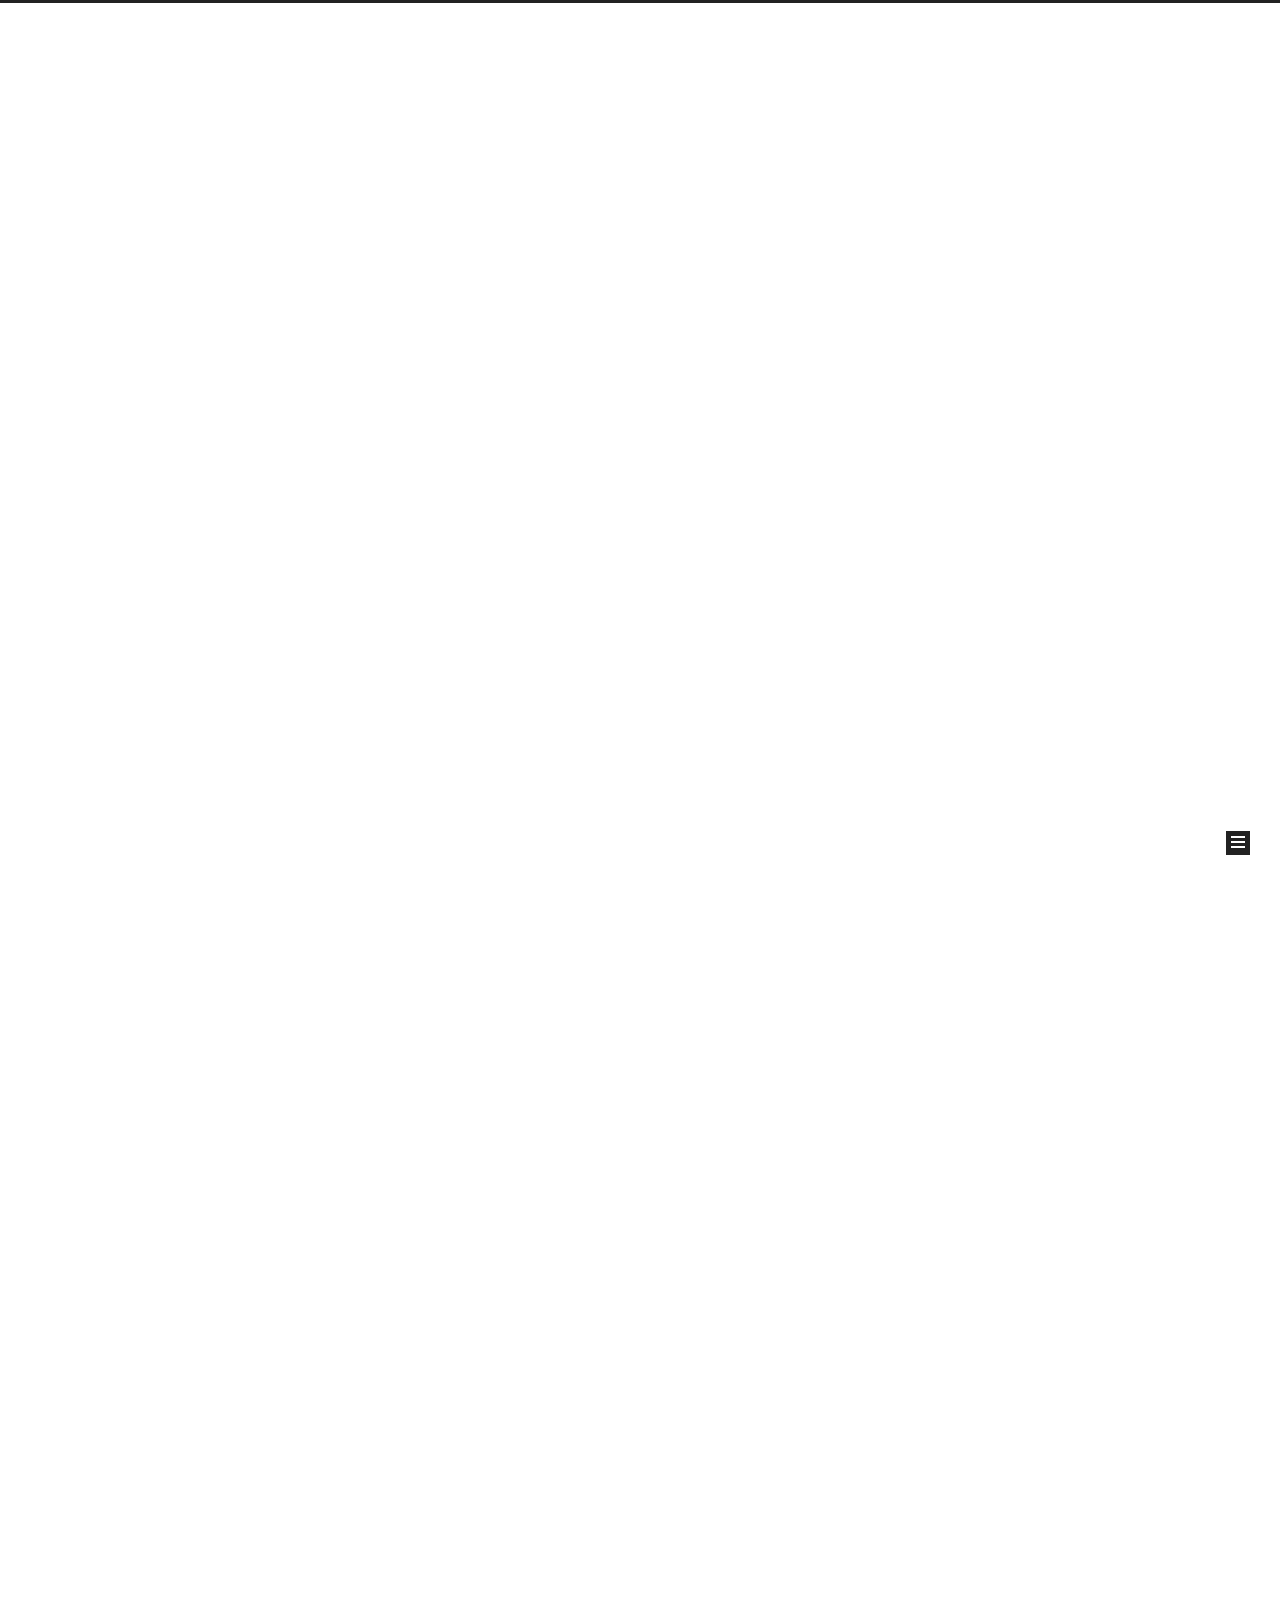
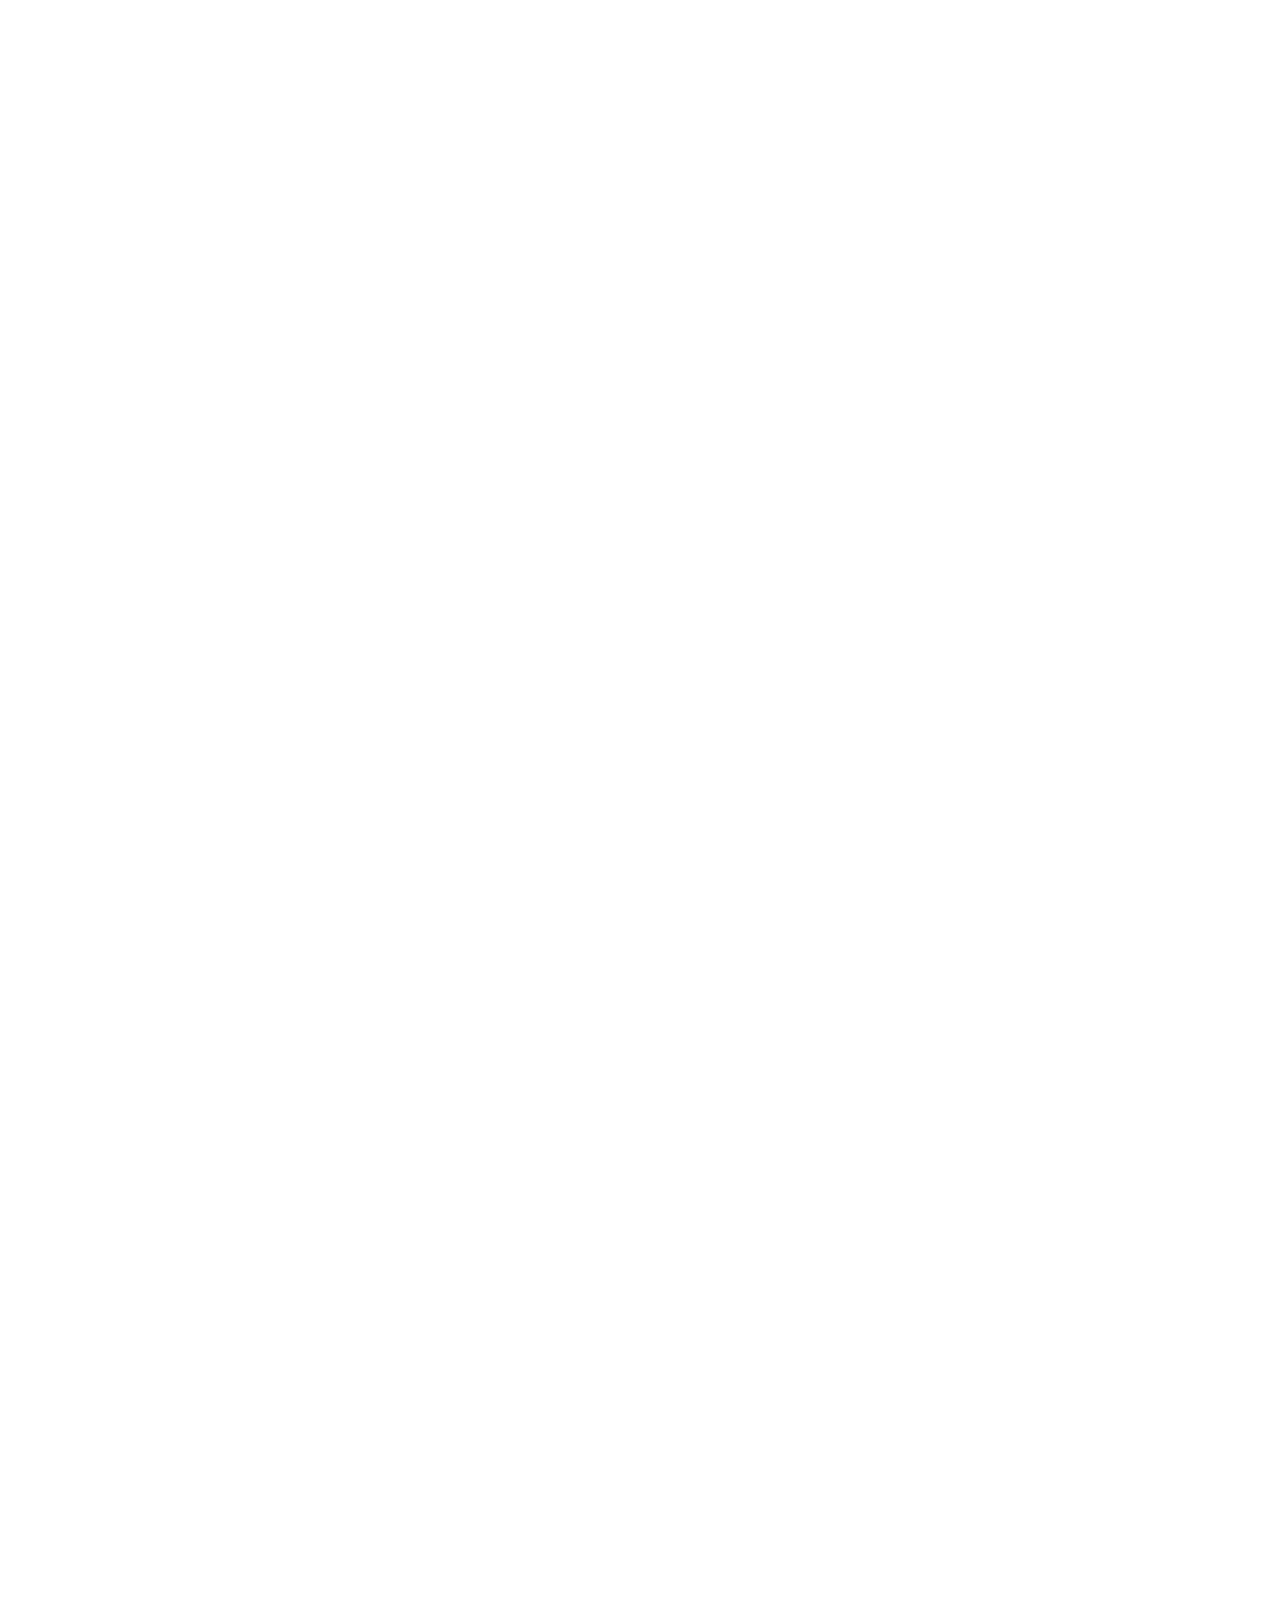
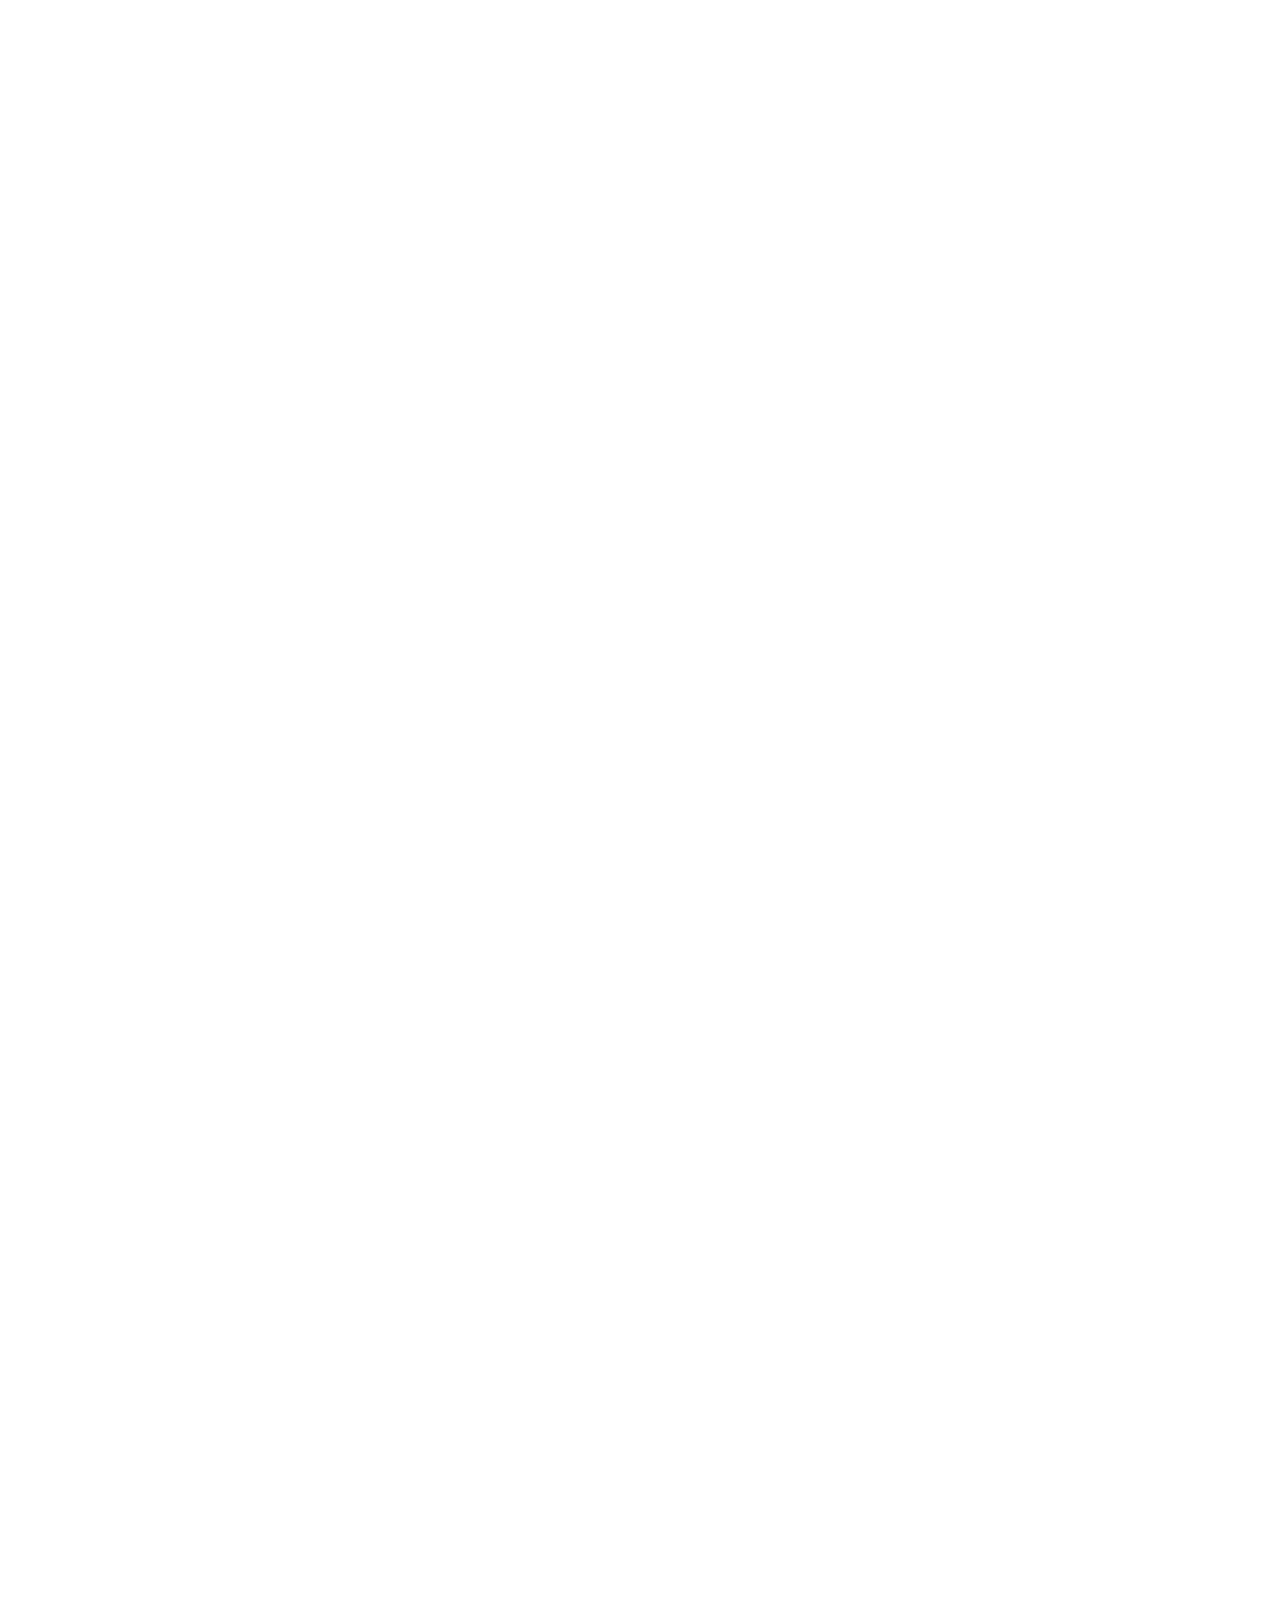
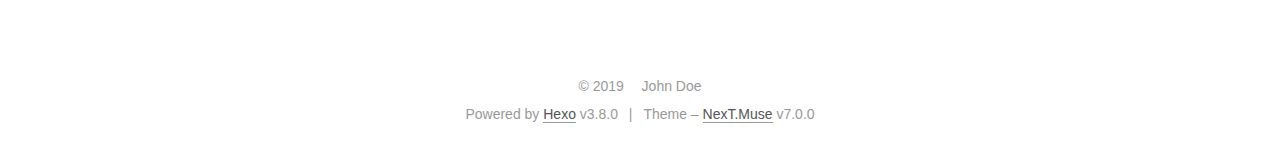
==== commit 8f0989e0: "post3" ====
--- a/index.html
+++ b/index.html
@@ -285,6 +285,339 @@
   
   
   <div class="post-block">
+    <link itemprop="mainEntityOfPage" href="https://fnp927.github.io/fnp927.github.io/2019/02/27/认识Mutal-TLS/">
+
+    <span hidden itemprop="author" itemscope itemtype="http://schema.org/Person">
+      <meta itemprop="name" content="John Doe">
+      <meta itemprop="description" content>
+      <meta itemprop="image" content="/images/avatar.gif">
+    </span>
+
+    <span hidden itemprop="publisher" itemscope itemtype="http://schema.org/Organization">
+      <meta itemprop="name" content="Hexo">
+    </span>
+
+    
+      <header class="post-header">
+
+        
+        
+          <h1 class="post-title" itemprop="name headline">
+                
+                
+                <a href="/2019/02/27/认识Mutal-TLS/" class="post-title-link" itemprop="url">认识Mutal TLS</a>
+              
+            
+          </h1>
+        
+
+        <div class="post-meta">
+          <span class="post-time">
+
+            
+            
+            
+
+            
+              <span class="post-meta-item-icon">
+                <i class="fa fa-calendar-o"></i>
+              </span>
+              
+                <span class="post-meta-item-text">Posted on</span>
+              
+
+              
+                
+              
+
+              <time title="Created: 2019-02-27 11:03:29 / Modified: 11:05:28" itemprop="dateCreated datePublished" datetime="2019-02-27T11:03:29+08:00">2019-02-27</time>
+            
+
+            
+              
+
+              
+            
+          </span>
+
+          
+
+          
+            
+            
+          
+
+          
+          
+
+          
+
+          
+
+          
+
+        </div>
+      </header>
+    
+
+    
+    
+    
+    <div class="post-body" itemprop="articleBody">
+
+      
+      
+
+      
+        
+          
+            <h2 id="Mutual-TLS的理解"><a href="#Mutual-TLS的理解" class="headerlink" title="Mutual TLS的理解"></a>Mutual TLS的理解</h2><blockquote>
+<p>由于特性开发要使用到MUtualTLS，我对MTS的所知基本为零，所以学习下进行总结。</p>
+</blockquote>
+<p>###什么是Mutal Authentication<br><strong>Mutual Authentication</strong>和<strong>two-way authentication</strong>一样指的是双方同时进行双向身份认证的手段。<br><strong>TLS(Transport Layer Security)</strong> 默认只单向提供服务器端的身份给客户端，而对客户端的认证一般基于应用层。</p>
+<h3 id="TLS握手协议"><a href="#TLS握手协议" class="headerlink" title="TLS握手协议"></a>TLS握手协议</h3><p>当你连入某个站点的时候，TLS握手协议将用于在客户端和服务器端通信和建立安全加密的信道。握手协议包含必须的和可选的信息</p>
+<h3 id="TLS-对服务器的身份验证"><a href="#TLS-对服务器的身份验证" class="headerlink" title="TLS:对服务器的身份验证"></a>TLS:对服务器的身份验证</h3><p>服务器端发送X.509证书给客户端，客户端通过某个预信任的根证书来验证服务器的身份。最终，客户端会得到真实的服务器身份，进而与服务器建立信任的通道。</p>
+<h3 id="Mutal-TLS：对于客户端进行验证"><a href="#Mutal-TLS：对于客户端进行验证" class="headerlink" title="Mutal TLS：对于客户端进行验证"></a>Mutal TLS：对于客户端进行验证</h3><p>由服务器发网客户端对TLS握手的证书<strong>需求</strong>信息并非必须的。这种认证需求信息包含服务端所信任的不同的根证书列表。这样就需要让客户端回应他自己的证书或者其他中间证书给服务器。<br>客户端将会把客户端证书信息传递给服务器端，这个信息包含其本身的证书链一直到某个服务器端支持的根证书。<br>一旦服务器端接收到了客户端发起的认证信息则开始单方面的验证，验证通过后这个客户端则是可以被服务器信任的客户端。</p>
+<blockquote>
+<p>这也只是很少的一部分概念解释，需要理解还要深究。</p>
+</blockquote>
+
+          
+        
+      
+    </div>
+
+    
+
+    
+    
+    
+
+    
+
+    
+      
+    
+    
+
+    
+
+    <footer class="post-footer">
+      
+
+      
+
+      
+
+      
+      
+        <div class="post-eof"></div>
+      
+    </footer>
+  </div>
+  
+  
+  
+  </article>
+
+
+    
+      
+
+  
+
+  
+  
+  
+
+  
+
+  <article class="post post-type-normal" itemscope itemtype="http://schema.org/Article">
+  
+  
+  
+  <div class="post-block">
+    <link itemprop="mainEntityOfPage" href="https://fnp927.github.io/fnp927.github.io/2019/02/27/MarkDown语法尝试/">
+
+    <span hidden itemprop="author" itemscope itemtype="http://schema.org/Person">
+      <meta itemprop="name" content="John Doe">
+      <meta itemprop="description" content>
+      <meta itemprop="image" content="/images/avatar.gif">
+    </span>
+
+    <span hidden itemprop="publisher" itemscope itemtype="http://schema.org/Organization">
+      <meta itemprop="name" content="Hexo">
+    </span>
+
+    
+      <header class="post-header">
+
+        
+        
+          <h1 class="post-title" itemprop="name headline">
+                
+                
+                <a href="/2019/02/27/MarkDown语法尝试/" class="post-title-link" itemprop="url">MarkDown语法尝试</a>
+              
+            
+          </h1>
+        
+
+        <div class="post-meta">
+          <span class="post-time">
+
+            
+            
+            
+
+            
+              <span class="post-meta-item-icon">
+                <i class="fa fa-calendar-o"></i>
+              </span>
+              
+                <span class="post-meta-item-text">Posted on</span>
+              
+
+              
+                
+              
+
+              <time title="Created: 2019-02-27 00:11:55 / Modified: 00:55:08" itemprop="dateCreated datePublished" datetime="2019-02-27T00:11:55+08:00">2019-02-27</time>
+            
+
+            
+              
+
+              
+            
+          </span>
+
+          
+
+          
+            
+            
+          
+
+          
+          
+
+          
+
+          
+
+          
+
+        </div>
+      </header>
+    
+
+    
+    
+    
+    <div class="post-body" itemprop="articleBody">
+
+      
+      
+
+      
+        
+          
+            <h2 id="语法"><a href="#语法" class="headerlink" title="#语法"></a>#语法</h2><h1 id="h1"><a href="#h1" class="headerlink" title="# h1"></a># h1</h1><h2 id="h2"><a href="#h2" class="headerlink" title="## h2"></a>## h2</h2><h3 id="h3"><a href="#h3" class="headerlink" title="### h3"></a>### h3</h3><h4 id="h4"><a href="#h4" class="headerlink" title="#### h4"></a>#### h4</h4><h5 id="……"><a href="#……" class="headerlink" title="……."></a>…….</h5><h2 id="gt-语法"><a href="#gt-语法" class="headerlink" title="&gt;语法"></a>&gt;语法</h2><h3 id="“-gt-”-符号指高亮强调"><a href="#“-gt-”-符号指高亮强调" class="headerlink" title="“&gt;” 符号指高亮强调"></a>“&gt;” 符号指高亮强调</h3><blockquote>
+<p>今天你吃了什么？</p>
+</blockquote>
+<h2 id="排序"><a href="#排序" class="headerlink" title="排序"></a>排序</h2><h3 id="可以使用”-”-”-”-”-“来表示无序排序"><a href="#可以使用”-”-”-”-”-“来表示无序排序" class="headerlink" title="可以使用”*”,”+”,”-“来表示无序排序"></a>可以使用”*”,”+”,”-“来表示无序排序</h3><h3 id="例如"><a href="#例如" class="headerlink" title="例如"></a>例如</h3><ul>
+<li>你</li>
+<li>我</li>
+<li>她</li>
+</ul>
+<h3 id="对于有序排序则只需要指出一个新的起始数字"><a href="#对于有序排序则只需要指出一个新的起始数字" class="headerlink" title="对于有序排序则只需要指出一个新的起始数字"></a>对于有序排序则只需要指出一个新的起始数字</h3><h3 id="例如-1"><a href="#例如-1" class="headerlink" title="例如"></a>例如</h3><ol>
+<li>你</li>
+<li>我</li>
+<li>她</li>
+</ol>
+<h3 id="如果在某个列表中表示段落则要在列表标识符”-”后面进行缩紧四个空格"><a href="#如果在某个列表中表示段落则要在列表标识符”-”后面进行缩紧四个空格" class="headerlink" title="如果在某个列表中表示段落则要在列表标识符”*”后面进行缩紧四个空格"></a>如果在某个列表中表示段落则要在列表标识符”*”后面进行缩紧四个空格</h3><ul>
+<li><p>part1</p>
+<p>something 1    </p>
+</li>
+<li><p>part2</p>
+<p>something 2</p>
+</li>
+</ul>
+<h3 id="如果进行段落内的高亮强调强调标示”-gt-”也许要进行缩紧四个格子"><a href="#如果进行段落内的高亮强调强调标示”-gt-”也许要进行缩紧四个格子" class="headerlink" title="如果进行段落内的高亮强调强调标示”&gt;”也许要进行缩紧四个格子"></a>如果进行段落内的高亮强调强调标示”&gt;”也许要进行缩紧四个格子</h3><ul>
+<li>part 1<blockquote>
+<p>something 1</p>
+</blockquote>
+</li>
+<li>part 2<blockquote>
+<p>something 3</p>
+</blockquote>
+</li>
+</ul>
+<h2 id="分割线-使用-“—“"><a href="#分割线-使用-“—“" class="headerlink" title="分割线 使用 “—“"></a>分割线 使用 “—“</h2><hr>
+<h2 id="字体强调"><a href="#字体强调" class="headerlink" title="字体强调"></a>字体强调</h2><h3 id="“something斜体”"><a href="#“something斜体”" class="headerlink" title="“something斜体”"></a>“<em>something</em>斜体”</h3><p> <em>something</em></p>
+<h3 id="“something加粗”"><a href="#“something加粗”" class="headerlink" title="“something加粗”"></a>“<strong>something</strong>加粗”</h3><p> <strong>*something2</strong></p>
+<h2 id="代码段插入"><a href="#代码段插入" class="headerlink" title="代码段插入"></a>代码段插入</h2><p><code>let code = {</code><br>    <code>console.log(123);</code><br>    <code>}</code></p>
+<h2 id="对于特殊符号例如-使用双反斜杠进行转意"><a href="#对于特殊符号例如-使用双反斜杠进行转意" class="headerlink" title="对于特殊符号例如\使用双反斜杠进行转意"></a>对于特殊符号例如\使用双反斜杠进行转意</h2><p>可以使用 \<br>例如 !</p>
+<blockquote>
+<p>嗯 今天就写到这里吧 我要睡觉了</p>
+</blockquote>
+
+          
+        
+      
+    </div>
+
+    
+
+    
+    
+    
+
+    
+
+    
+      
+    
+    
+
+    
+
+    <footer class="post-footer">
+      
+
+      
+
+      
+
+      
+      
+        <div class="post-eof"></div>
+      
+    </footer>
+  </div>
+  
+  
+  
+  </article>
+
+
+    
+      
+
+  
+
+  
+  
+  
+
+  
+
+  <article class="post post-type-normal" itemscope itemtype="http://schema.org/Article">
+  
+  
+  
+  <div class="post-block">
     <link itemprop="mainEntityOfPage" href="https://fnp927.github.io/fnp927.github.io/2019/02/25/hello-world/">
 
     <span hidden itemprop="author" itemscope itemtype="http://schema.org/Person">
@@ -463,7 +796,7 @@
                 
                   <a href="/archives/">
                 
-                    <span class="site-state-item-count">1</span>
+                    <span class="site-state-item-count">3</span>
                     <span class="site-state-item-name">posts</span>
                   </a>
                 </div>
@@ -471,6 +804,21 @@
 
               
 
+              
+                
+                
+                <div class="site-state-item site-state-tags">
+                  
+                    
+                    
+                      
+                    
+                      
+                    
+                    <span class="site-state-item-count">2</span>
+                    <span class="site-state-item-name">tags</span>
+                  
+                </div>
               
             </nav>
           
--- a/css/main.css
+++ b/css/main.css
@@ -1891,7 +1891,7 @@
   width: 4px;
   height: 4px;
   border-radius: 50%;
-  background: #ff58ff;
+  background: #8aff86;
 }
 .links-of-blogroll {
   font-size: 13px;
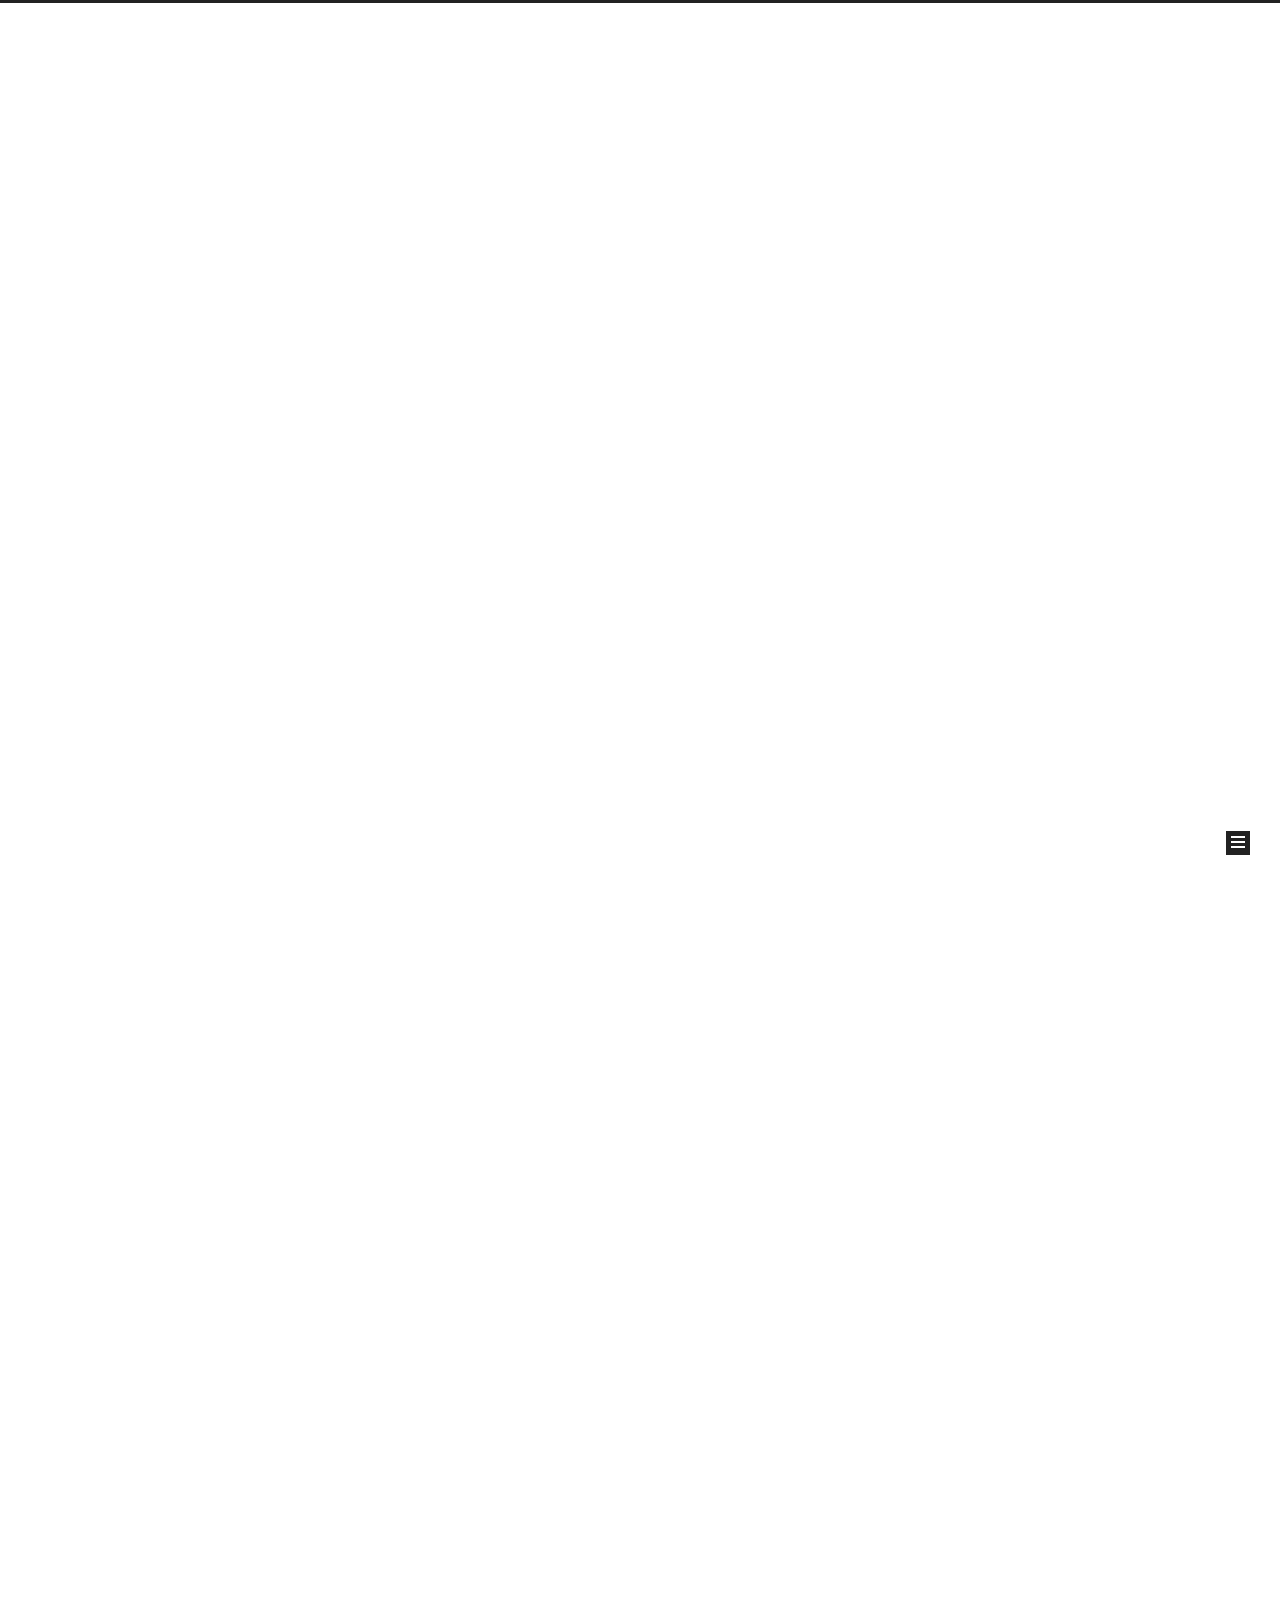
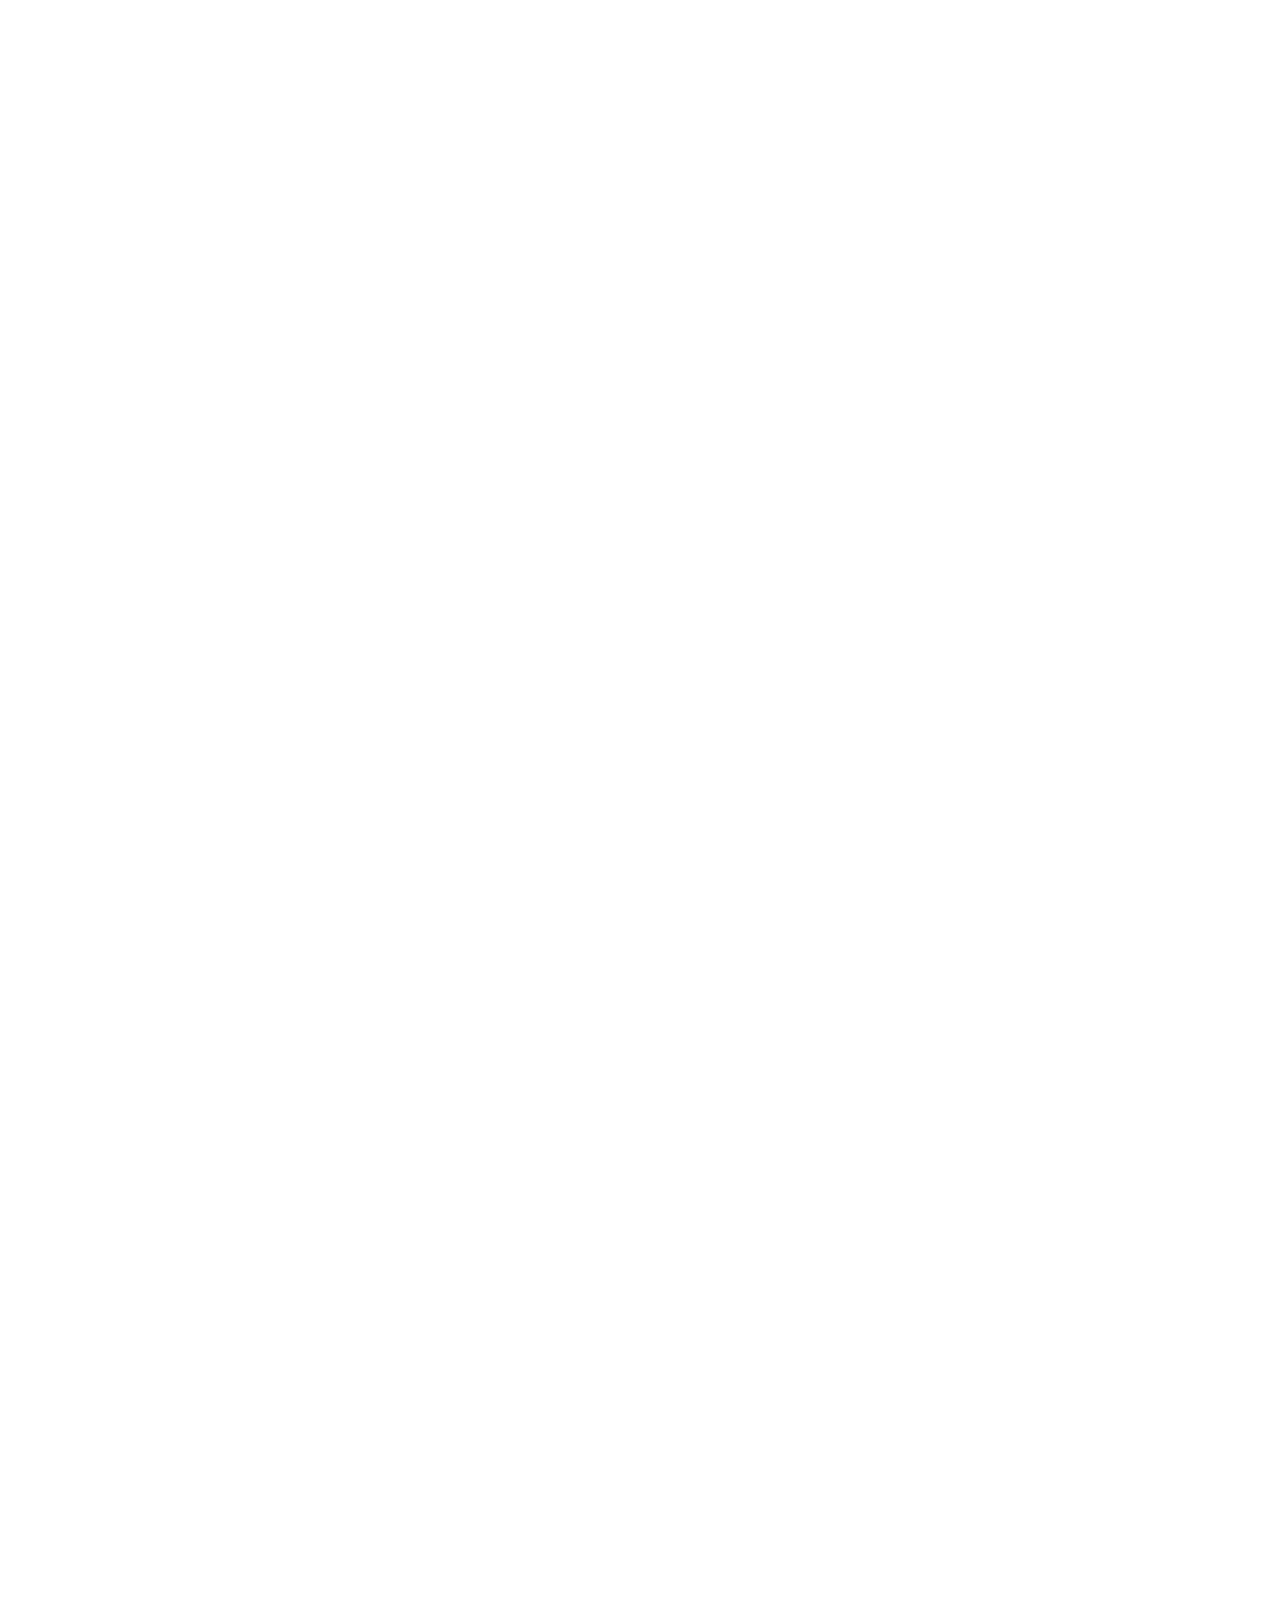
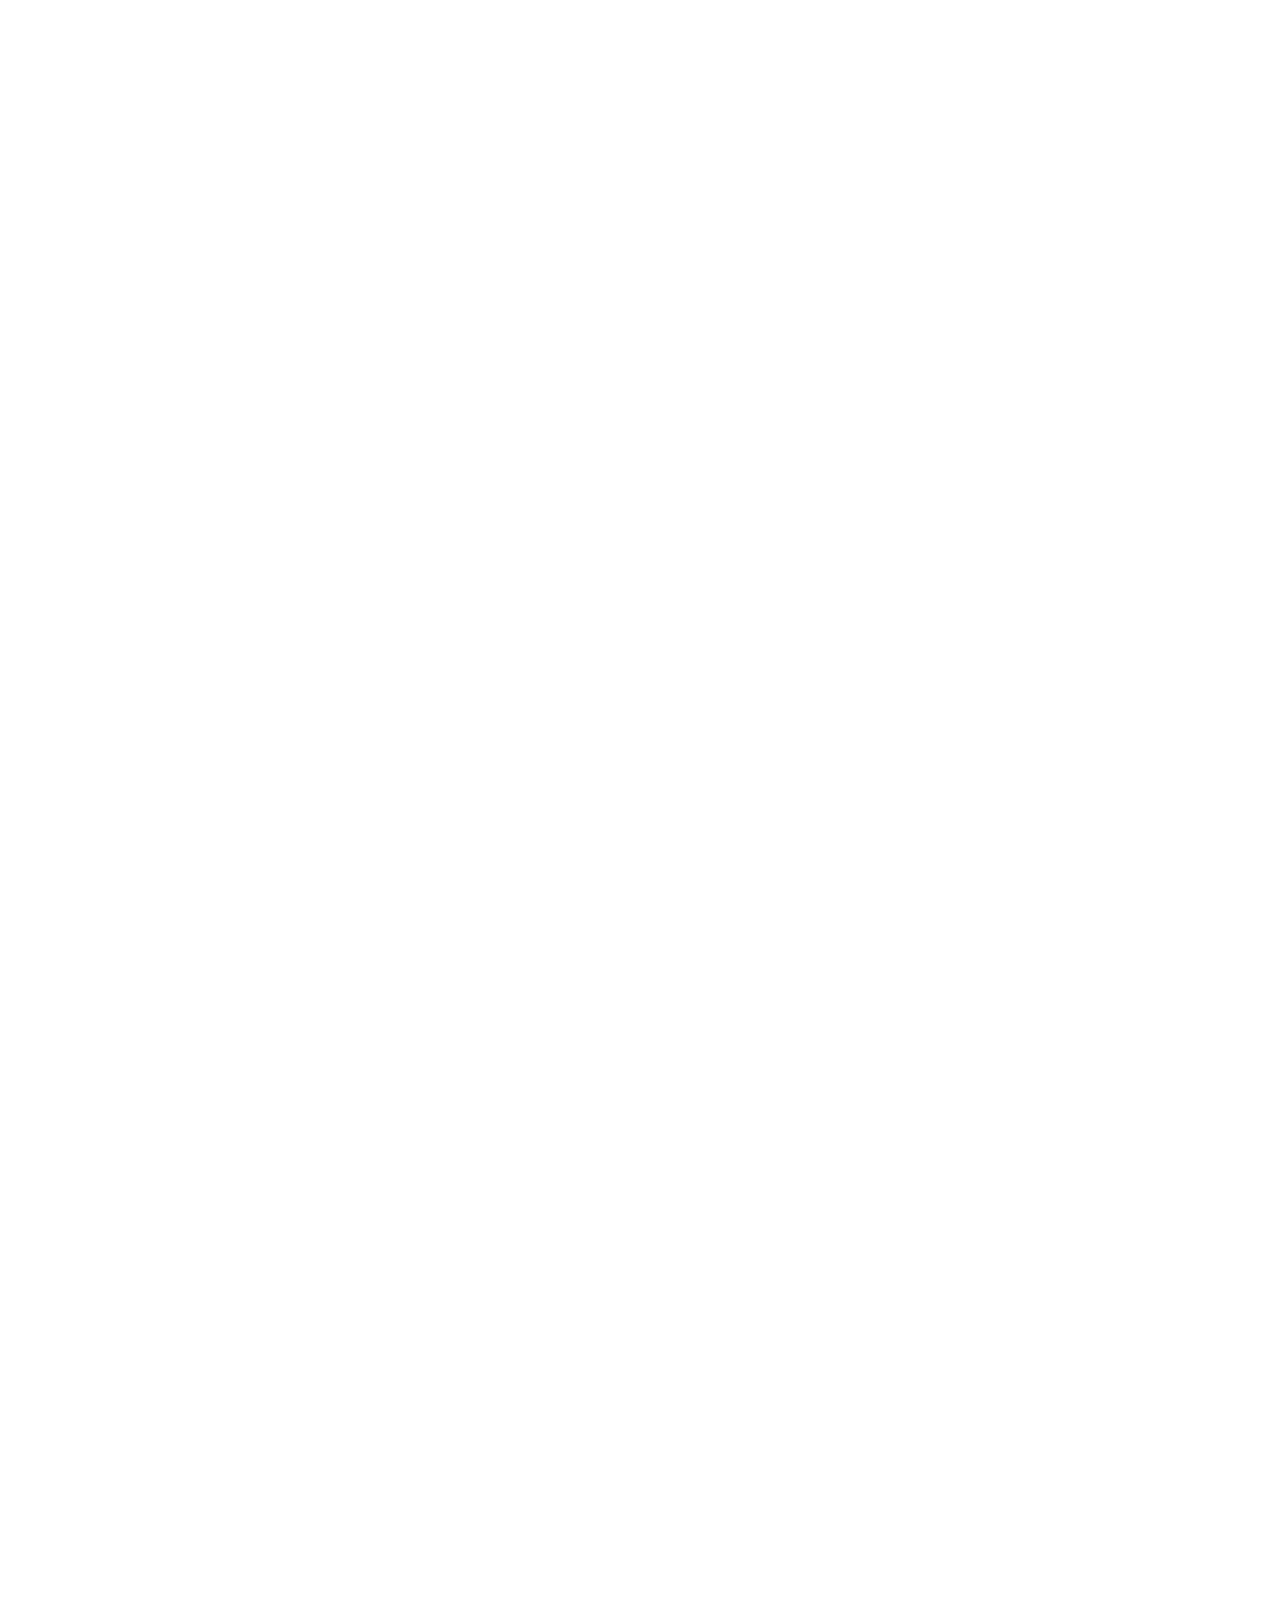
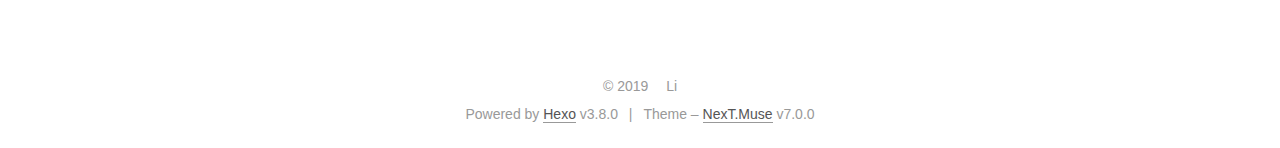
==== commit 87110318: "author" ====
--- a/index.html
+++ b/index.html
@@ -288,7 +288,7 @@
     <link itemprop="mainEntityOfPage" href="https://fnp927.github.io/fnp927.github.io/2019/02/27/认识Mutal-TLS/">
 
     <span hidden itemprop="author" itemscope itemtype="http://schema.org/Person">
-      <meta itemprop="name" content="John Doe">
+      <meta itemprop="name" content="Li">
       <meta itemprop="description" content>
       <meta itemprop="image" content="/images/avatar.gif">
     </span>
@@ -440,7 +440,7 @@
     <link itemprop="mainEntityOfPage" href="https://fnp927.github.io/fnp927.github.io/2019/02/27/MarkDown语法尝试/">
 
     <span hidden itemprop="author" itemscope itemtype="http://schema.org/Person">
-      <meta itemprop="name" content="John Doe">
+      <meta itemprop="name" content="Li">
       <meta itemprop="description" content>
       <meta itemprop="image" content="/images/avatar.gif">
     </span>
@@ -621,7 +621,7 @@
     <link itemprop="mainEntityOfPage" href="https://fnp927.github.io/fnp927.github.io/2019/02/25/hello-world/">
 
     <span hidden itemprop="author" itemscope itemtype="http://schema.org/Person">
-      <meta itemprop="name" content="John Doe">
+      <meta itemprop="name" content="Li">
       <meta itemprop="description" content>
       <meta itemprop="image" content="/images/avatar.gif">
     </span>
@@ -785,7 +785,7 @@
         <div class="site-overview">
           <div class="site-author motion-element" itemprop="author" itemscope itemtype="http://schema.org/Person">
             
-              <p class="site-author-name" itemprop="name">John Doe</p>
+              <p class="site-author-name" itemprop="name">Li</p>
               <p class="site-description motion-element" itemprop="description"></p>
           </div>
 
@@ -859,7 +859,7 @@
   <span class="with-love" id="animate">
     <i class="fa fa-user"></i>
   </span>
-  <span class="author" itemprop="copyrightHolder">John Doe</span>
+  <span class="author" itemprop="copyrightHolder">Li</span>
 
   
 
--- a/css/main.css
+++ b/css/main.css
@@ -1891,7 +1891,7 @@
   width: 4px;
   height: 4px;
   border-radius: 50%;
-  background: #8aff86;
+  background: #ff6909;
 }
 .links-of-blogroll {
   font-size: 13px;
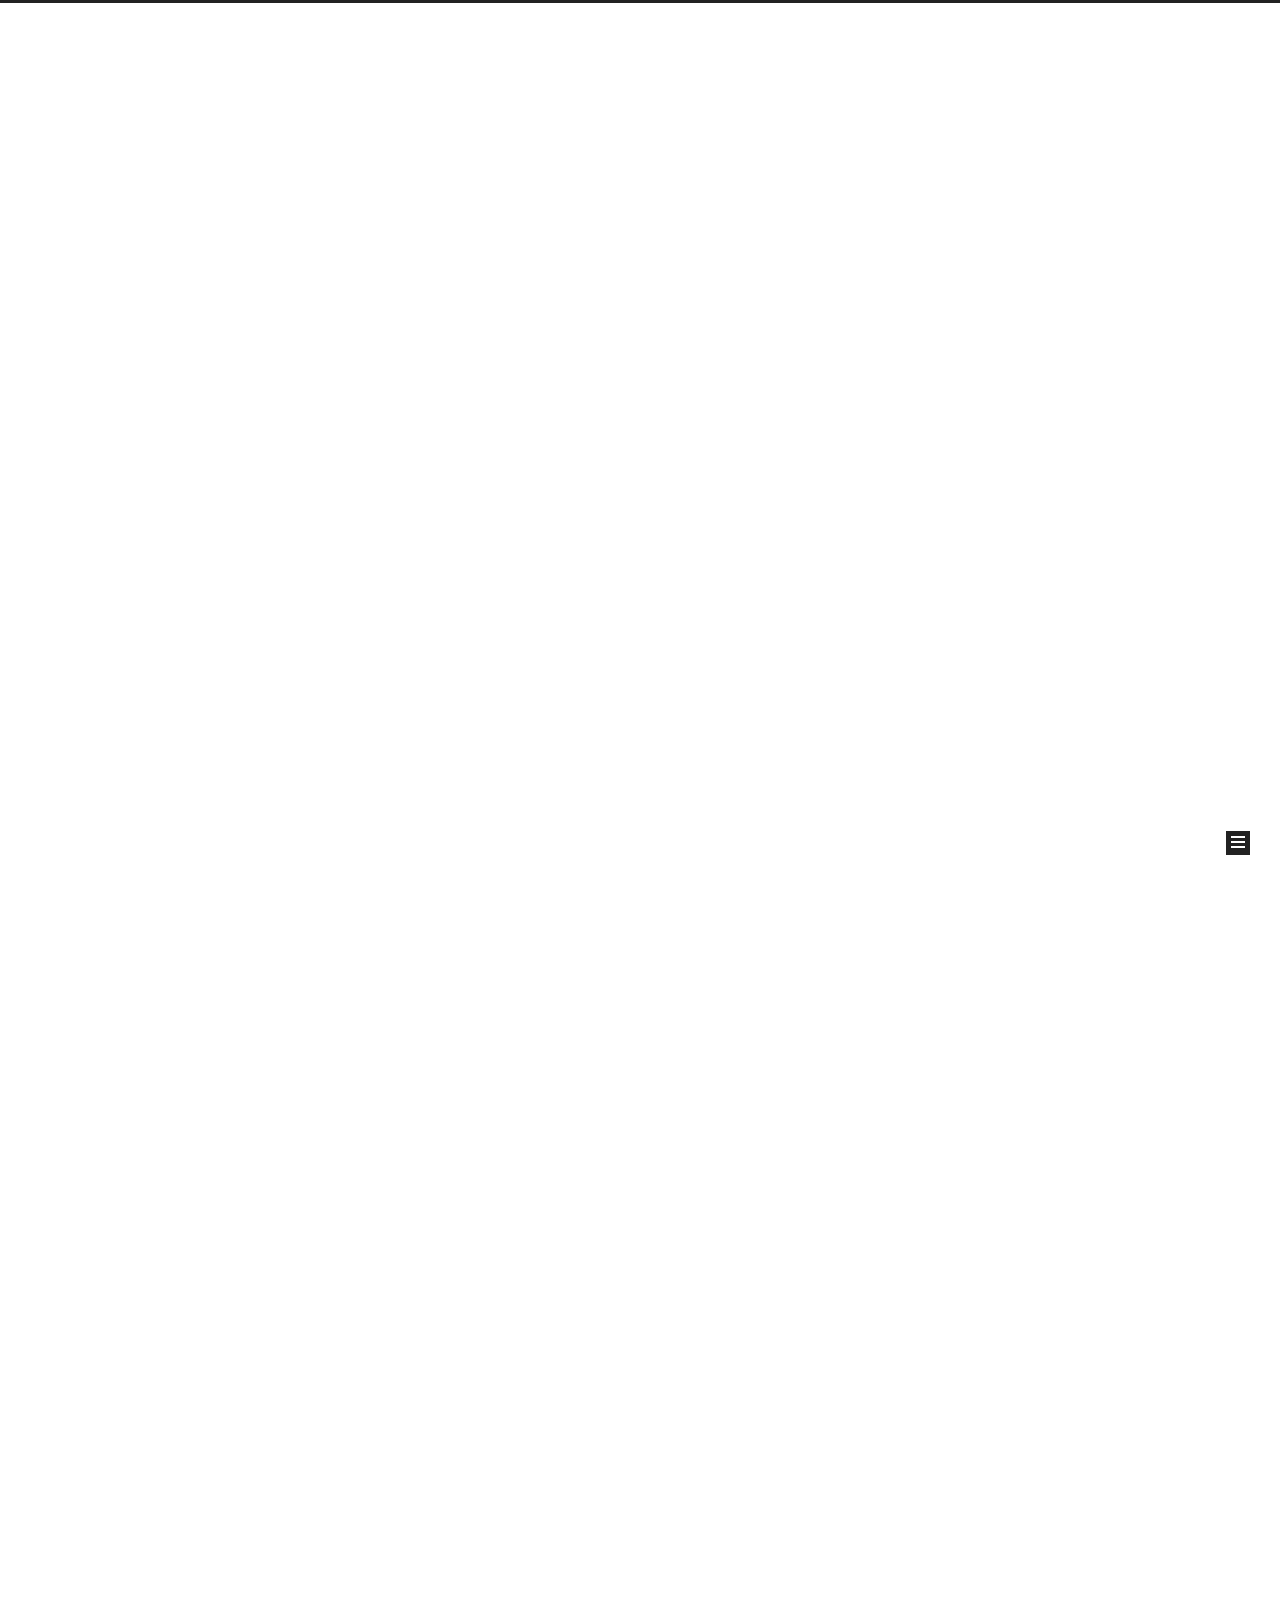
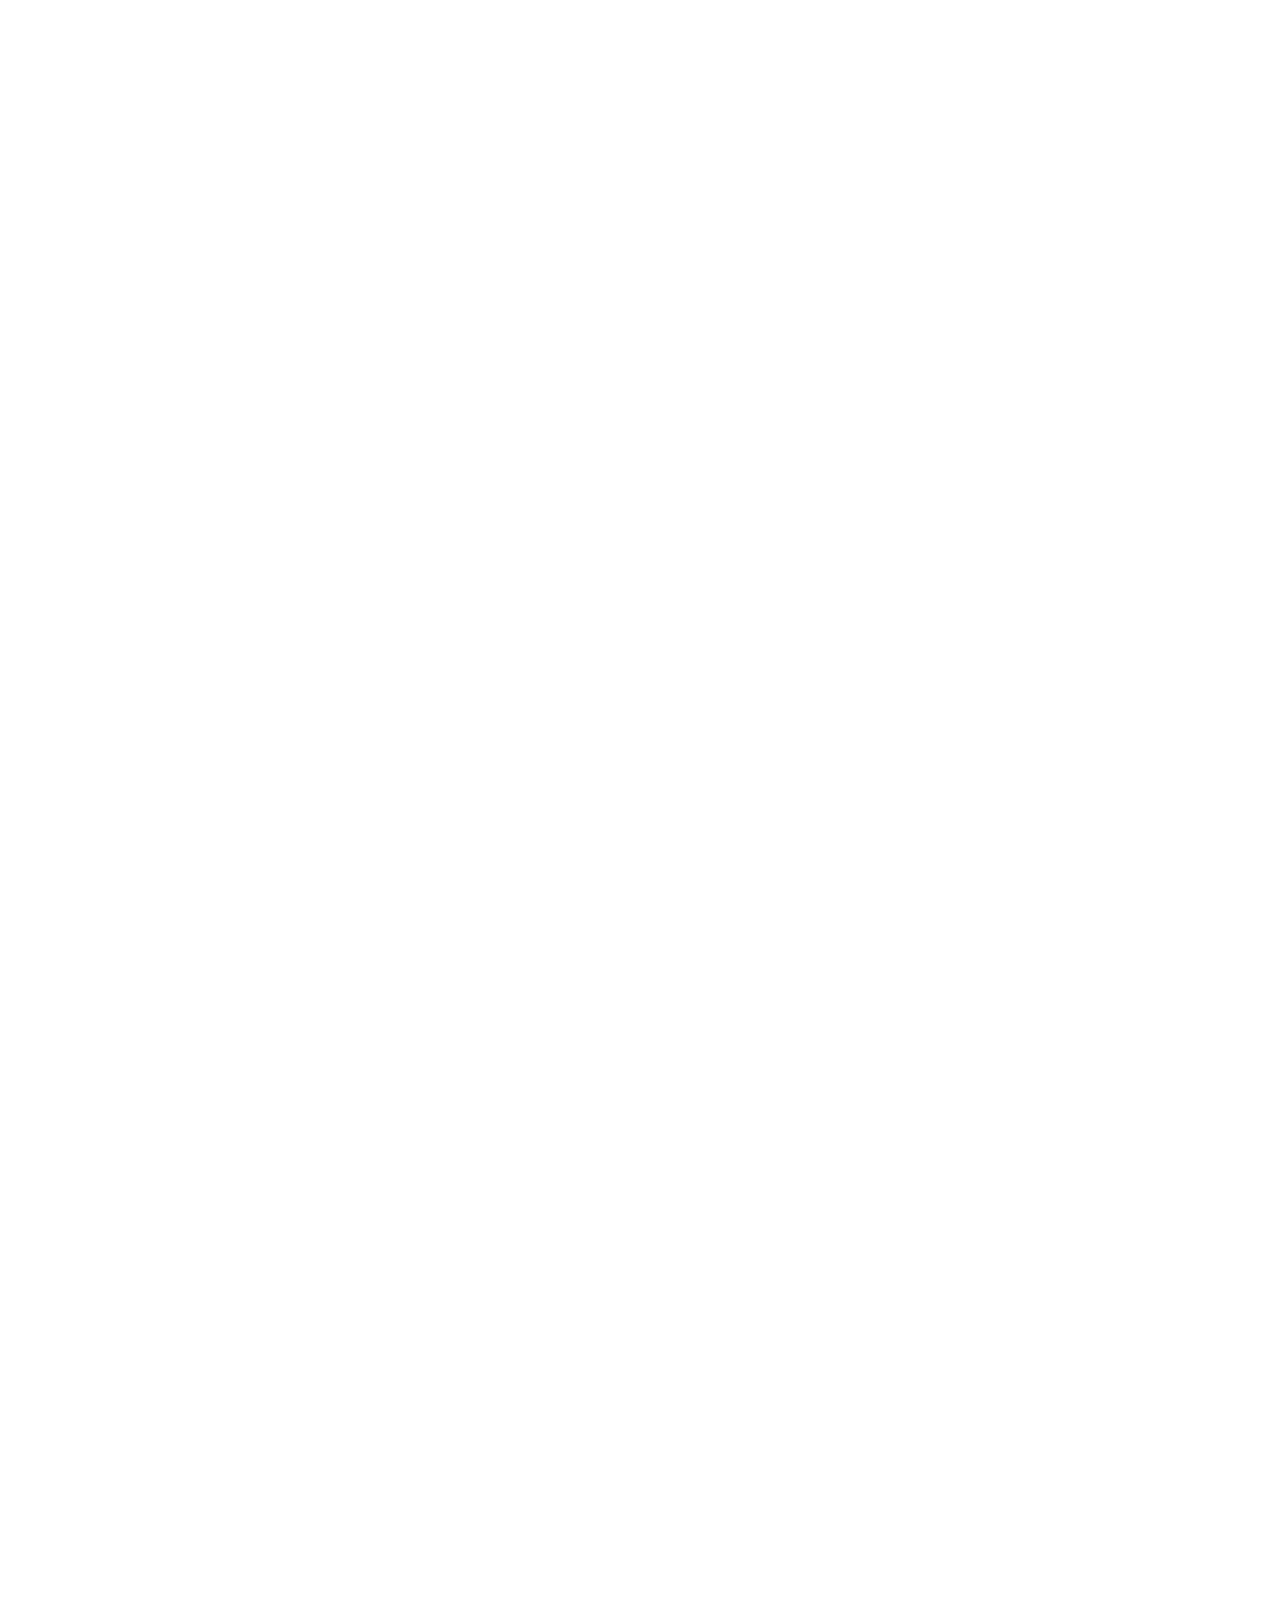
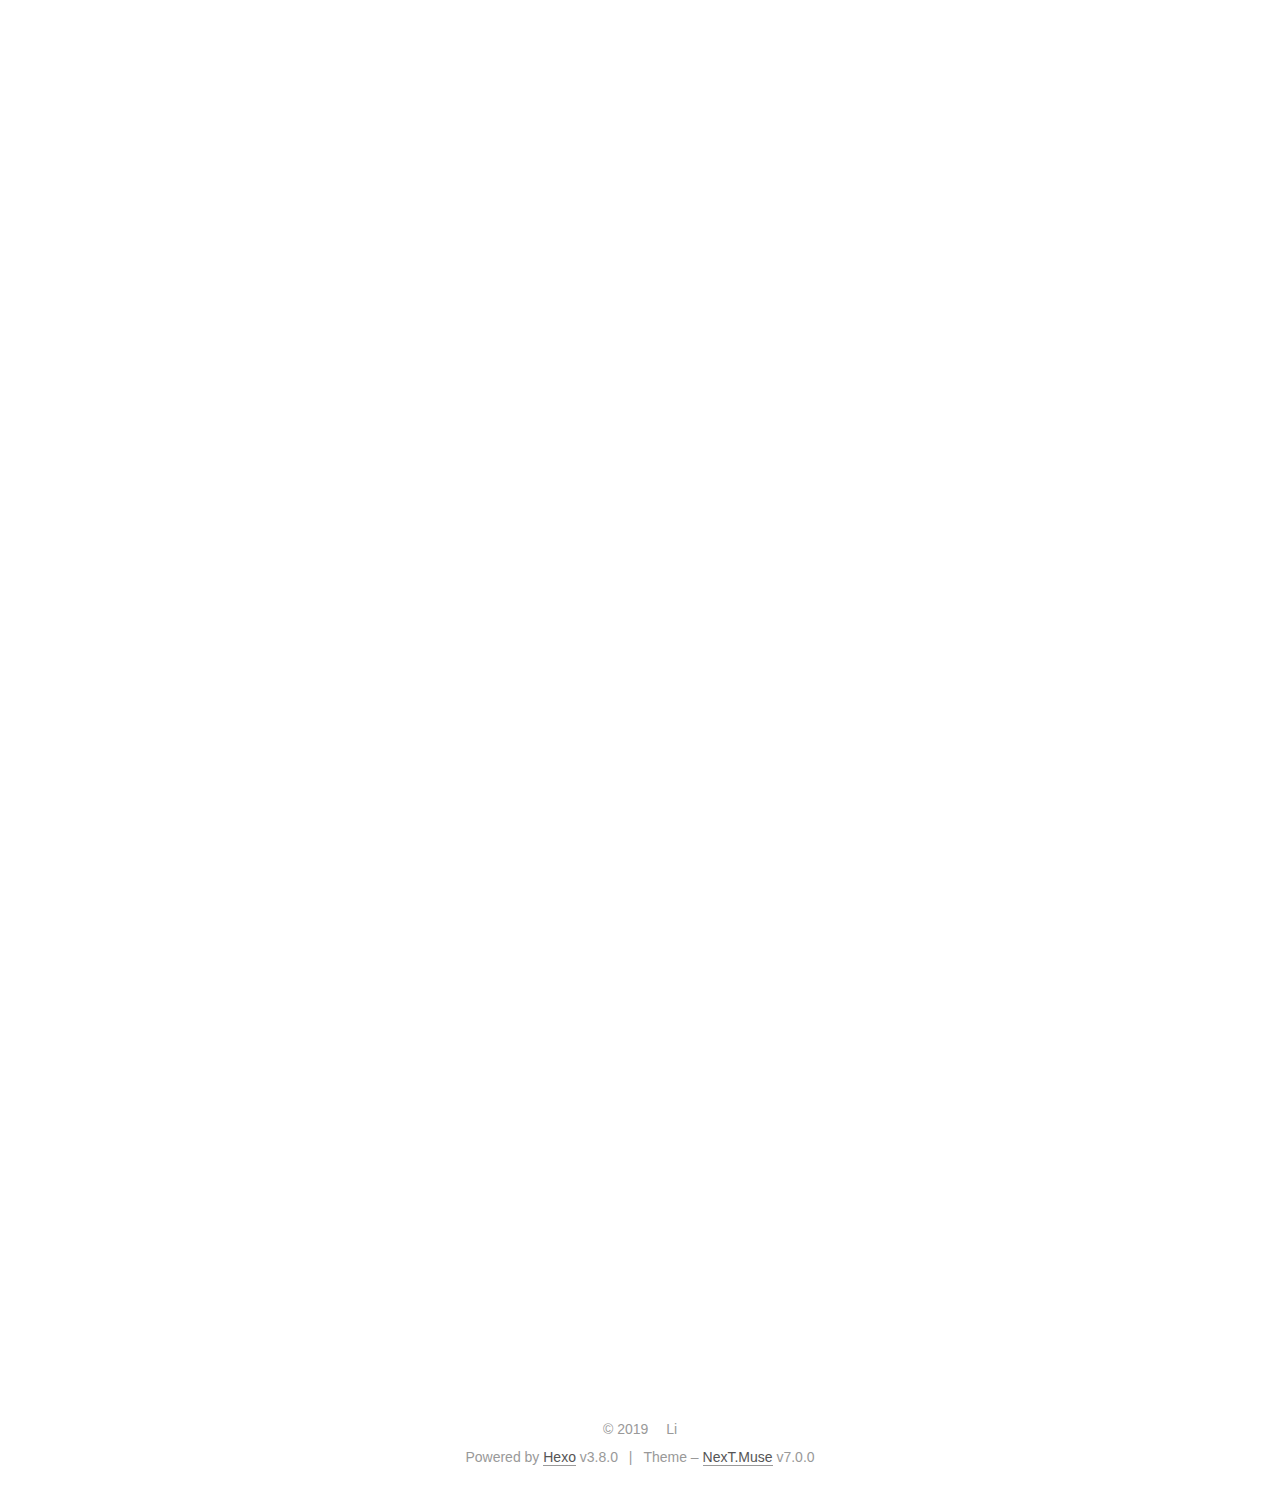
==== commit a6959c02: "post3" ====
--- a/index.html
+++ b/index.html
@@ -285,7 +285,7 @@
   
   
   <div class="post-block">
-    <link itemprop="mainEntityOfPage" href="https://fnp927.github.io/fnp927.github.io/2019/02/27/认识Mutal-TLS/">
+    <link itemprop="mainEntityOfPage" href="https://fnp927.github.io/fnp927.github.io/2019/03/04/post2/">
 
     <span hidden itemprop="author" itemscope itemtype="http://schema.org/Person">
       <meta itemprop="name" content="Li">
@@ -305,7 +305,7 @@
           <h1 class="post-title" itemprop="name headline">
                 
                 
-                <a href="/2019/02/27/认识Mutal-TLS/" class="post-title-link" itemprop="url">认识Mutal TLS</a>
+                <a href="/2019/03/04/post2/" class="post-title-link" itemprop="url">Git Branching</a>
               
             
           </h1>
@@ -330,7 +330,161 @@
                 
               
 
-              <time title="Created: 2019-02-27 11:03:29 / Modified: 11:05:28" itemprop="dateCreated datePublished" datetime="2019-02-27T11:03:29+08:00">2019-02-27</time>
+              <time title="Created: 2019-03-04 18:27:07 / Modified: 19:24:21" itemprop="dateCreated datePublished" datetime="2019-03-04T18:27:07+08:00">2019-03-04</time>
+            
+
+            
+              
+
+              
+            
+          </span>
+
+          
+
+          
+            
+            
+          
+
+          
+          
+
+          
+
+          
+
+          
+
+        </div>
+      </header>
+    
+
+    
+    
+    
+    <div class="post-body" itemprop="articleBody">
+
+      
+      
+
+      
+        
+          
+            <h3 id="Git-Branching-merge-and-rebase"><a href="#Git-Branching-merge-and-rebase" class="headerlink" title="Git Branching, merge and rebase"></a>Git Branching, merge and rebase</h3><ol>
+<li>Git doesn’t store data as a series of changesets or difference,but instead as a series of <strong>snapshots</strong>.</li>
+<li>When you make a commit, Git stores <strong>a commit object</strong> that contains a pointer to the snapshot of the content you staged.</li>
+<li>Zero parents for the <strong>initial commit</strong>, One parent for a <strong>normal commit</strong> and multiple parents for <strong>a merge of two or more branches</strong>.</li>
+<li>In Git, theres are two main ways to integrate changes from one branch into another: <strong>the merge</strong> and <strong>the rebase</strong>.</li>
+<li>The easiest way to integrate the branches <strong>merge</strong> command. It performs a <strong>three-way</strong> merge between the two latest snapshots and the most recent common ancestor of the two.</li>
+<li><strong>Rebasing</strong> command, you can take all the changes that were committed on one branch and replay them on a different branch.</li>
+<li>Git <strong>fast-foward</strong> after rebasing</li>
+<li>Do not rebase commits that exist outside your repository and people may have <strong>based work on them</strong>.</li>
+<li>History: a record of what actually happened.</li>
+<li>Another concept of history: story of how your project was made.</li>
+</ol>
+
+          
+        
+      
+    </div>
+
+    
+
+    
+    
+    
+
+    
+
+    
+      
+    
+    
+
+    
+
+    <footer class="post-footer">
+      
+
+      
+
+      
+
+      
+      
+        <div class="post-eof"></div>
+      
+    </footer>
+  </div>
+  
+  
+  
+  </article>
+
+
+    
+      
+
+  
+
+  
+  
+  
+
+  
+
+  <article class="post post-type-normal" itemscope itemtype="http://schema.org/Article">
+  
+  
+  
+  <div class="post-block">
+    <link itemprop="mainEntityOfPage" href="https://fnp927.github.io/fnp927.github.io/2019/02/27/认识Mutal-TLS/">
+
+    <span hidden itemprop="author" itemscope itemtype="http://schema.org/Person">
+      <meta itemprop="name" content="Li">
+      <meta itemprop="description" content>
+      <meta itemprop="image" content="/images/avatar.gif">
+    </span>
+
+    <span hidden itemprop="publisher" itemscope itemtype="http://schema.org/Organization">
+      <meta itemprop="name" content="Hexo">
+    </span>
+
+    
+      <header class="post-header">
+
+        
+        
+          <h1 class="post-title" itemprop="name headline">
+                
+                
+                <a href="/2019/02/27/认识Mutal-TLS/" class="post-title-link" itemprop="url">认识Mutal TLS</a>
+              
+            
+          </h1>
+        
+
+        <div class="post-meta">
+          <span class="post-time">
+
+            
+            
+            
+
+            
+              <span class="post-meta-item-icon">
+                <i class="fa fa-calendar-o"></i>
+              </span>
+              
+                <span class="post-meta-item-text">Posted on</span>
+              
+
+              
+                
+              
+
+              <time title="Created: 2019-02-27 11:03:29 / Modified: 16:20:57" itemprop="dateCreated datePublished" datetime="2019-02-27T11:03:29+08:00">2019-02-27</time>
             
 
             
@@ -374,7 +528,7 @@
             <h2 id="Mutual-TLS的理解"><a href="#Mutual-TLS的理解" class="headerlink" title="Mutual TLS的理解"></a>Mutual TLS的理解</h2><blockquote>
 <p>由于特性开发要使用到MUtualTLS，我对MTS的所知基本为零，所以学习下进行总结。</p>
 </blockquote>
-<p>###什么是Mutal Authentication<br><strong>Mutual Authentication</strong>和<strong>two-way authentication</strong>一样指的是双方同时进行双向身份认证的手段。<br><strong>TLS(Transport Layer Security)</strong> 默认只单向提供服务器端的身份给客户端，而对客户端的认证一般基于应用层。</p>
+<h3 id="什么是Mutal-Authentication"><a href="#什么是Mutal-Authentication" class="headerlink" title="什么是Mutal Authentication"></a>什么是Mutal Authentication</h3><p><strong>Mutual Authentication</strong>和<strong>two-way authentication</strong>一样指的是双方同时进行双向身份认证的手段。<br><strong>TLS(Transport Layer Security)</strong> 默认只单向提供服务器端的身份给客户端，而对客户端的认证一般基于应用层。</p>
 <h3 id="TLS握手协议"><a href="#TLS握手协议" class="headerlink" title="TLS握手协议"></a>TLS握手协议</h3><p>当你连入某个站点的时候，TLS握手协议将用于在客户端和服务器端通信和建立安全加密的信道。握手协议包含必须的和可选的信息</p>
 <h3 id="TLS-对服务器的身份验证"><a href="#TLS-对服务器的身份验证" class="headerlink" title="TLS:对服务器的身份验证"></a>TLS:对服务器的身份验证</h3><p>服务器端发送X.509证书给客户端，客户端通过某个预信任的根证书来验证服务器的身份。最终，客户端会得到真实的服务器身份，进而与服务器建立信任的通道。</p>
 <h3 id="Mutal-TLS：对于客户端进行验证"><a href="#Mutal-TLS：对于客户端进行验证" class="headerlink" title="Mutal TLS：对于客户端进行验证"></a>Mutal TLS：对于客户端进行验证</h3><p>由服务器发网客户端对TLS握手的证书<strong>需求</strong>信息并非必须的。这种认证需求信息包含服务端所信任的不同的根证书列表。这样就需要让客户端回应他自己的证书或者其他中间证书给服务器。<br>客户端将会把客户端证书信息传递给服务器端，这个信息包含其本身的证书链一直到某个服务器端支持的根证书。<br>一旦服务器端接收到了客户端发起的认证信息则开始单方面的验证，验证通过后这个客户端则是可以被服务器信任的客户端。</p>
@@ -603,157 +757,6 @@
 
 
     
-      
-
-  
-
-  
-  
-  
-
-  
-
-  <article class="post post-type-normal" itemscope itemtype="http://schema.org/Article">
-  
-  
-  
-  <div class="post-block">
-    <link itemprop="mainEntityOfPage" href="https://fnp927.github.io/fnp927.github.io/2019/02/25/hello-world/">
-
-    <span hidden itemprop="author" itemscope itemtype="http://schema.org/Person">
-      <meta itemprop="name" content="Li">
-      <meta itemprop="description" content>
-      <meta itemprop="image" content="/images/avatar.gif">
-    </span>
-
-    <span hidden itemprop="publisher" itemscope itemtype="http://schema.org/Organization">
-      <meta itemprop="name" content="Hexo">
-    </span>
-
-    
-      <header class="post-header">
-
-        
-        
-          <h1 class="post-title" itemprop="name headline">
-                
-                
-                <a href="/2019/02/25/hello-world/" class="post-title-link" itemprop="url">Hello World4</a>
-              
-            
-          </h1>
-        
-
-        <div class="post-meta">
-          <span class="post-time">
-
-            
-            
-            
-
-            
-              <span class="post-meta-item-icon">
-                <i class="fa fa-calendar-o"></i>
-              </span>
-              
-                <span class="post-meta-item-text">Posted on</span>
-              
-
-              
-                
-              
-
-              <time title="Created: 2019-02-25 17:50:08 / Modified: 19:39:15" itemprop="dateCreated datePublished" datetime="2019-02-25T17:50:08+08:00">2019-02-25</time>
-            
-
-            
-              
-
-              
-            
-          </span>
-
-          
-
-          
-            
-            
-          
-
-          
-          
-
-          
-
-          
-
-          
-
-        </div>
-      </header>
-    
-
-    
-    
-    
-    <div class="post-body" itemprop="articleBody">
-
-      
-      
-
-      
-        
-          
-            <p>Welcome to <a href="https://hexo.io/" target="_blank" rel="noopener">Hexo</a>! This is your very first post. Check <a href="https://hexo.io/docs/" target="_blank" rel="noopener">documentation</a> for more info. If you get any problems when using Hexo, you can find the answer in <a href="https://hexo.io/docs/troubleshooting.html" target="_blank" rel="noopener">troubleshooting</a> or you can ask me on <a href="https://github.com/hexojs/hexo/issues" target="_blank" rel="noopener">GitHub</a>.</p>
-<h2 id="Quick-Start"><a href="#Quick-Start" class="headerlink" title="Quick Start"></a>Quick Start</h2><h3 id="Create-a-new-post"><a href="#Create-a-new-post" class="headerlink" title="Create a new post"></a>Create a new post</h3><figure class="highlight bash"><table><tr><td class="gutter"><pre><span class="line">1</span><br></pre></td><td class="code"><pre><span class="line">$ hexo new <span class="string">"My New Post"</span></span><br></pre></td></tr></table></figure>
-<p>More info: <a href="https://hexo.io/docs/writing.html" target="_blank" rel="noopener">Writing</a></p>
-<h3 id="Run-server"><a href="#Run-server" class="headerlink" title="Run server"></a>Run server</h3><figure class="highlight bash"><table><tr><td class="gutter"><pre><span class="line">1</span><br></pre></td><td class="code"><pre><span class="line">$ hexo server</span><br></pre></td></tr></table></figure>
-<p>More info: <a href="https://hexo.io/docs/server.html" target="_blank" rel="noopener">Server</a></p>
-<h3 id="Generate-static-files"><a href="#Generate-static-files" class="headerlink" title="Generate static files"></a>Generate static files</h3><figure class="highlight bash"><table><tr><td class="gutter"><pre><span class="line">1</span><br></pre></td><td class="code"><pre><span class="line">$ hexo generate</span><br></pre></td></tr></table></figure>
-<p>More info: <a href="https://hexo.io/docs/generating.html" target="_blank" rel="noopener">Generating</a></p>
-<h3 id="Deploy-to-remote-sites"><a href="#Deploy-to-remote-sites" class="headerlink" title="Deploy to remote sites"></a>Deploy to remote sites</h3><figure class="highlight bash"><table><tr><td class="gutter"><pre><span class="line">1</span><br></pre></td><td class="code"><pre><span class="line">$ hexo deploy</span><br></pre></td></tr></table></figure>
-<p>More info: <a href="https://hexo.io/docs/deployment.html" target="_blank" rel="noopener">Deployment</a></p>
-
-          
-        
-      
-    </div>
-
-    
-
-    
-    
-    
-
-    
-
-    
-      
-    
-    
-
-    
-
-    <footer class="post-footer">
-      
-
-      
-
-      
-
-      
-      
-        <div class="post-eof"></div>
-      
-    </footer>
-  </div>
-  
-  
-  
-  </article>
-
-
-    
   </section>
 
   
@@ -815,7 +818,9 @@
                     
                       
                     
-                    <span class="site-state-item-count">2</span>
+                      
+                    
+                    <span class="site-state-item-count">3</span>
                     <span class="site-state-item-name">tags</span>
                   
                 </div>
--- a/css/main.css
+++ b/css/main.css
@@ -1891,7 +1891,7 @@
   width: 4px;
   height: 4px;
   border-radius: 50%;
-  background: #ff6909;
+  background: #ffff93;
 }
 .links-of-blogroll {
   font-size: 13px;
